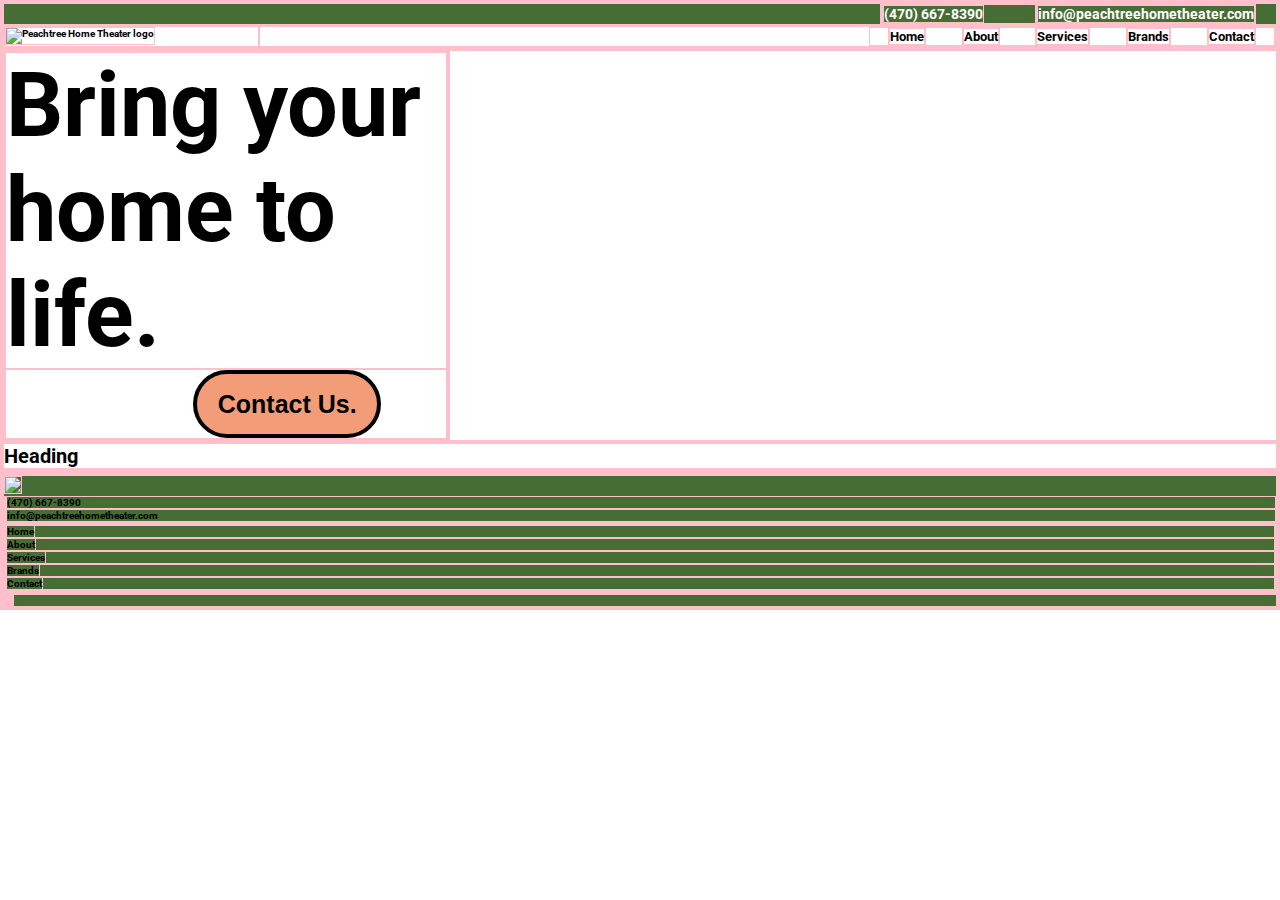
==== index.html @ e302022f "initial add files" ====
<!DOCTYPE html>
<html lang="en">

<head>
    <meta charset="UTF-8">
    <meta name="viewport" content="width=device-width, initial-scale=1.0">
    <link rel="preconnect" href="https://fonts.googleapis.com">
    <link rel="preconnect" href="https://fonts.gstatic.com" crossorigin>
    <link
        href="https://fonts.googleapis.com/css2?family=Roboto:ital,wght@0,100;0,300;0,400;0,500;0,700;0,900;1,100;1,300;1,400;1,500;1,700;1,900&display=swap"
        rel="stylesheet">
    <link rel="stylesheet" type="text/css" href="css/main.css">
    <script src="https://kit.fontawesome.com/971b59a879.js" crossorigin="anonymous"></script>
    <title>Peachtree Home Theater :: Home</title>
</head>

<body>
    <div class="top-container">
        <section id="contact-info-top">
            <div id="contact-info-top-content">
                <p class="contact-info"><i class="fa-solid fa-phone"></i> (470) 667-8390</p>
                <p class="contact-info"><i class="fa-solid fa-envelope"></i> info@peachtreehometheater.com</p>
            </div>
        </section>
        <nav id="nav-top">
            <div id="nav-top-logo">
                <img src="images/phtBadge.jpg" width="100%" alt="Peachtree Home Theater logo">

            </div>
            <div id="nav-top-links">
                <ul id="nav-top-ul">
                    <li class="nav-top-li"><a href="#">Home</a></li>
                    <li class="nav-top-li"><a href="about.html">About</a></li>
                    <li class="nav-top-li"><a href="services.html">Services</a></li>
                    <li class="nav-top-li"><a href="brands.html">Brands</a></li>
                    <li class="nav-top-li"><a href="contact.html">Contact</a></li>
                </ul>
            </div>
        </nav>
    </div>
    <section id="hero">
        <div id="hero-left">
            <div id="hero-text-container">
                <h1 id="hero-text">Bring your home to life.</h1>
                <div id="hero-button-container">
                    <button id="hero-contact">Contact Us.</button>
                </div>
                
            </div>
            
        </div>
        <div id="hero-right">
           <!--- <video src="videos/phtHero1.mp4" id="hero-video" width="100%" autoplay muted playsinline></video> -->
        </div>
    </section>
    <main>
        <h1>Heading</h1>
        <section class="content-box"></section>
        <section class="content-box"></section>
    </main>


    <footer>

        <div id="footer-wordmark">
            <img src="images/PHT_HORIZ_LOGO_WHITE copy.png" width="250px">
            <p class="contact-info"><i class="fa-solid fa-phone"></i> (470) 667-8390</p>
            <p class="contact-info"><i class="fa-solid fa-envelope"></i> info@peachtreehometheater.com</p>
        </div>
        <div id="footer-nav">
            <ul id="footer-nav-list">
                <li class="footer-nav-li"><a href="#">Home</a></li>
                <li class="footer-nav-li"><a href="about.html">About</a></li>
                <li class="footer-nav-li"><a href="services.html">Services</a></li>
                <li class="footer-nav-li"><a href="brands.html">Brands</a></li>
                <li class="footer-nav-li"><a href="contact.html">Contact</a></li>
            </ul>
        </div>
        <hr>
        <div id="footer-socials">
            <a href="https://www.facebook.com/profile.php?id=61563389115598"><i
                    class="fa-brands fa-square-facebook"></i></a>
            <i class="fa-brands fa-instagram"></i>
            <a href="https://www.tiktok.com/@peachtreehometheater?_t=8oxewr73JAk&_r=1"><i
                    class="fa-brands fa-tiktok"></i></a>
        </div>
    </footer>
</body>

</html>
---- css/main.css ----
* {
    padding: 0;
    margin: 0;
    box-sizing: border-box;
    border: 1px solid pink;
}

:root {
    --pht-green: #466D34;
    --pht-orange: #F29D78;
}



li {
    list-style-type: none;
 
}

a {
    text-decoration: none;
    color: black;
}

.fa-brands {
    color: white;
}

    /*====FONTS=====*/



@font-face {
    font-family: "Aktiv-reg";
    src: url(../fonts/AktivGrotesk-Regular.ttf);
}

@font-face {
    font-family: "Aktiv-bold";
    src: url(../fonts/AktivGrotesk-Bold.ttf);
}

@font-face {
    font-family: "Beauty";
    src: url(../fonts/BeautyLuxury-Regular.otf);
}




html {
    font-size: 10px;
    font-family: "Roboto", Arial, Helvetica, sans-serif;
    font-weight: bold;
}


/*=====NAV AND TOP SECTION======*/


#contact-info-top {
    background-color: var(--pht-green);
    display: flex;
    justify-content: flex-end;
    padding-right: 20px;


}

#contact-info-top-content {
    display: flex;
    justify-content: center;
    justify-content: space-between;
    width: 30%;
    color: white;
    font-size: 1.4rem;
}

.fa-phone, .fa-envelope {
   color: #F29D78;
}

#nav-top {
    display: flex;
}

#nav-top-logo {
    width: 25%;
}

#nav-top-links {
    
    display: flex;
    align-items: center;
    justify-content: flex-end;
    width: 100%;

}

#nav-top-ul {
    display: flex;
    width: 40%;
    justify-content: space-around;
    font-size: 1.3rem;
}

#hero {
    display: flex;
}

#hero-text {
    font-size: 9rem;
    font-weight: bold;
    
}


#hero-left {
    width: 35%;
}

#hero-right {
    width: 65%;
}

#hero-button-container {
    height: 70px;
    padding-right: 65px;
    
}

#hero-contact {
    font-size: 2.5rem;
    font-weight: bold;
    width: 50%;
    border-radius: 40px;
    background-color: #F29D78;
    
    border: 4px solid black;

    
}

#hero-button-container {
    display: flex;
    justify-content: flex-end;
}

/*==FOOTER==*/
footer {
    background: var(--pht-green);
}
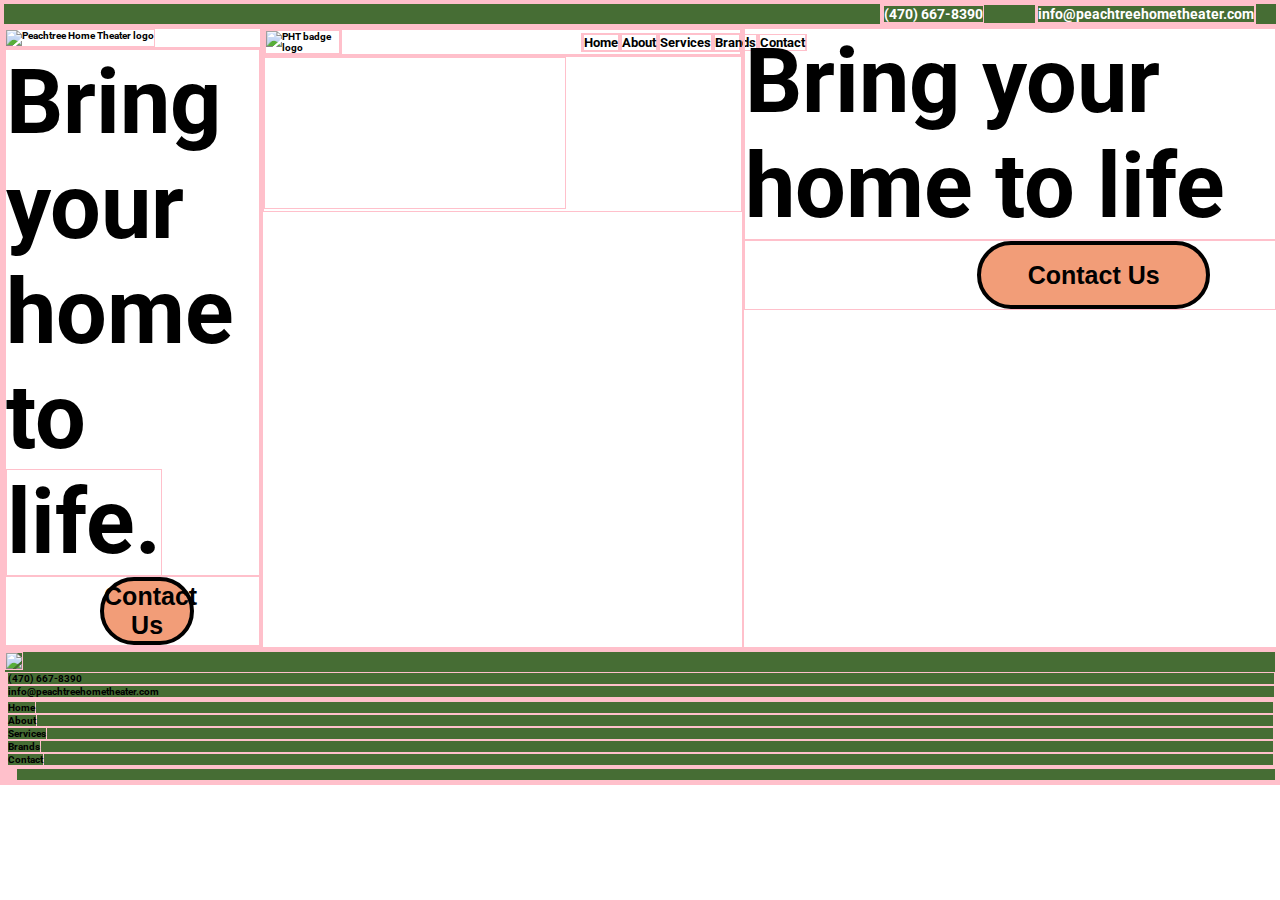
==== commit 64b5edba: "Update index.html" ====
--- a/index.html
+++ b/index.html
@@ -10,6 +10,7 @@
         href="https://fonts.googleapis.com/css2?family=Roboto:ital,wght@0,100;0,300;0,400;0,500;0,700;0,900;1,100;1,300;1,400;1,500;1,700;1,900&display=swap"
         rel="stylesheet">
     <link rel="stylesheet" type="text/css" href="css/main.css">
+    <link rel="icon" href="images/PHT_ICON_FULL_COLOR_USE_ON_LIGHT_BKGRNDS copy.png">
     <script src="https://kit.fontawesome.com/971b59a879.js" crossorigin="anonymous"></script>
     <title>Peachtree Home Theater :: Home</title>
 </head>
@@ -22,69 +23,87 @@
                 <p class="contact-info"><i class="fa-solid fa-envelope"></i> info@peachtreehometheater.com</p>
             </div>
         </section>
-        <nav id="nav-top">
-            <div id="nav-top-logo">
-                <img src="images/phtBadge.jpg" width="100%" alt="Peachtree Home Theater logo">
-
-            </div>
-            <div id="nav-top-links">
-                <ul id="nav-top-ul">
-                    <li class="nav-top-li"><a href="#">Home</a></li>
-                    <li class="nav-top-li"><a href="about.html">About</a></li>
-                    <li class="nav-top-li"><a href="services.html">Services</a></li>
-                    <li class="nav-top-li"><a href="brands.html">Brands</a></li>
-                    <li class="nav-top-li"><a href="contact.html">Contact</a></li>
-                </ul>
-            </div>
-        </nav>
     </div>
     <section id="hero">
         <div id="hero-left">
+            <div id="badge-logo-container">
+                <img id="hero-badge-logo" src="images/PHT_BADGE_LOGO_USE_ON_DARK_BKGRNDS copy.png" width="60%"
+                    alt="Peachtree Home Theater logo">
+            </div>
             <div id="hero-text-container">
-                <h1 id="hero-text">Bring your home to life.</h1>
+
+                <h1 id="hero-text">Bring your home to <span id="life">life.</span></h1>
                 <div id="hero-button-container">
-                    <button id="hero-contact">Contact Us.</button>
+                    <button id="hero-contact">Contact Us</button>
                 </div>
-                
+
             </div>
-            
+
         </div>
         <div id="hero-right">
-           <!--- <video src="videos/phtHero1.mp4" id="hero-video" width="100%" autoplay muted playsinline></video> -->
+            <nav id="nav-top">
+
+                <div id="logo-container" class="hidden">
+                    <img id="nav-logo" src="images/PHT_BADGE_LOGO_USE_ON_DARK_BKGRNDS copy.png" alt="PHT badge logo" width="180px">
+                </div>
+                <div id="nav-top-links">
+                    <ul id="nav-top-ul">
+                        <li id="home-tab" class="nav-top-li"><a href="#">Home</a></li>
+                        <li id="about-tab" class="nav-top-li"><a href="about.html">About</a></li>
+                        <li id="services-tab" class="nav-top-li"><a href="services.html">Services</a></li>
+                        <li id="brands-tab" class="nav-top-li"><a href="brands.html">Brands</a></li>
+                        <li id="contact-tab" class="nav-top-li"><a href="contact.html">Contact</a></li>
+                    </ul>
+                </div>
+            </nav>
+            <div id="hero-video-container">
+                <video src="videos/phtHero1.mp4" id="hero-video" autoplay loop muted></video>
+            </div>
         </div>
+
+        <div id="hero-text-container" class="hidden">
+
+            <h1 id="hero-text">Bring your home to life</h1>
+            <div id="hero-button-container">
+                <button id="hero-contact">Contact Us</button>
+            </div>
+
+        </div>
+
     </section>
-    <main>
-        <h1>Heading</h1>
-        <section class="content-box"></section>
-        <section class="content-box"></section>
-    </main>
+
 
 
     <footer>
 
-        <div id="footer-wordmark">
-            <img src="images/PHT_HORIZ_LOGO_WHITE copy.png" width="250px">
-            <p class="contact-info"><i class="fa-solid fa-phone"></i> (470) 667-8390</p>
-            <p class="contact-info"><i class="fa-solid fa-envelope"></i> info@peachtreehometheater.com</p>
+        <div id="footer-container">
+            <div id="footer-wordmark" class="footer-section">
+                <img id="footer-logo" src="images/PHT_STACKED_LOGO_WHITE copy.png" width="250px">
+                <p class="contact-info"><i class="fa-solid fa-phone"></i> (470) 667-8390</p>
+                <p class="contact-info"><i class="fa-solid fa-envelope"></i> info@peachtreehometheater.com</p>
+            </div>
+            <div id="footer-nav" class="footer-section">
+                <ul id="footer-nav-list">
+                    <li class="footer-nav-li"><a href="#">Home</a></li>
+                    <li class="footer-nav-li"><a href="about.html">About</a></li>
+                    <li class="footer-nav-li"><a href="services.html">Services</a></li>
+                    <li class="footer-nav-li"><a href="brands.html">Brands</a></li>
+                    <li class="footer-nav-li"><a href="contact.html">Contact</a></li>
+                </ul>
+            </div>
+            <div id="footer-socials" class="footer-section">
+                <a href="https://www.facebook.com/profile.php?id=61563389115598"><i
+                        class="fa-brands fa-square-facebook"></i></a>
+                <a href="https://www.instagram.com/peachtreehometheater?igsh=MTlnajBrbG1sOHZobw%3D%3D&utm_source=gr"><i
+                        class="fa-brands fa-instagram"></i></a>
+                <a href="https://www.tiktok.com/@peachtreehometheater?_t=8oxewr73JAk&_r=1"><i
+                        class="fa-brands fa-tiktok"></i></a>
+            </div>
         </div>
-        <div id="footer-nav">
-            <ul id="footer-nav-list">
-                <li class="footer-nav-li"><a href="#">Home</a></li>
-                <li class="footer-nav-li"><a href="about.html">About</a></li>
-                <li class="footer-nav-li"><a href="services.html">Services</a></li>
-                <li class="footer-nav-li"><a href="brands.html">Brands</a></li>
-                <li class="footer-nav-li"><a href="contact.html">Contact</a></li>
-            </ul>
-        </div>
-        <hr>
-        <div id="footer-socials">
-            <a href="https://www.facebook.com/profile.php?id=61563389115598"><i
-                    class="fa-brands fa-square-facebook"></i></a>
-            <i class="fa-brands fa-instagram"></i>
-            <a href="https://www.tiktok.com/@peachtreehometheater?_t=8oxewr73JAk&_r=1"><i
-                    class="fa-brands fa-tiktok"></i></a>
-        </div>
+
+        
+
     </footer>
 </body>
 
-</html>+</html>
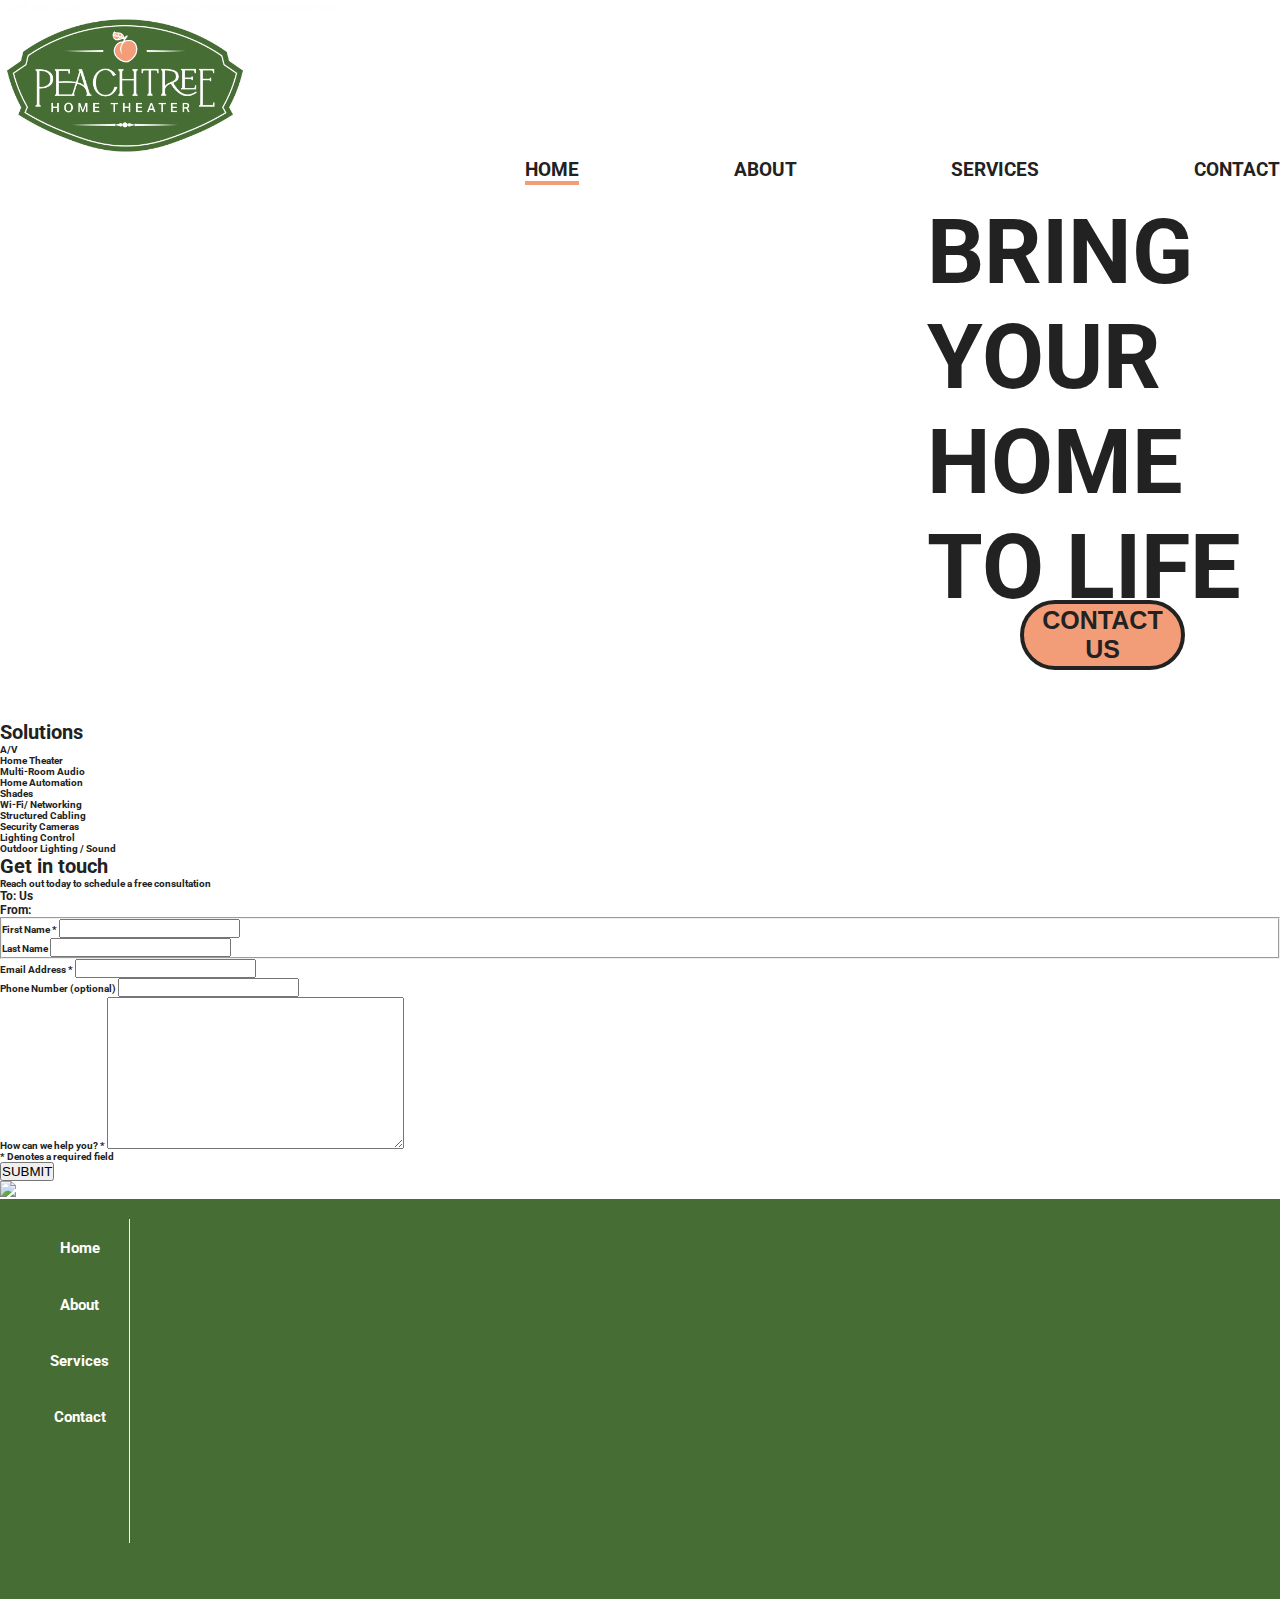
==== commit 65e51df6: "Update index.html" ====
--- a/index.html
+++ b/index.html
@@ -9,89 +9,523 @@
     <link
         href="https://fonts.googleapis.com/css2?family=Roboto:ital,wght@0,100;0,300;0,400;0,500;0,700;0,900;1,100;1,300;1,400;1,500;1,700;1,900&display=swap"
         rel="stylesheet">
+
+    <link rel="preconnect" href="https://fonts.googleapis.com">
+    <link rel="preconnect" href="https://fonts.gstatic.com" crossorigin>
+    <link href="https://fonts.googleapis.com/css2?family=Zeyada&display=swap" rel="stylesheet">
+    <link rel="preconnect" href="https://fonts.googleapis.com">
+    <link rel="preconnect" href="https://fonts.gstatic.com" crossorigin>
+    <link href="https://fonts.googleapis.com/css2?family=Permanent+Marker&display=swap" rel="stylesheet">
+
+
+    <link rel="preconnect" href="https://fonts.googleapis.com">
+    <link rel="preconnect" href="https://fonts.gstatic.com" crossorigin>
+    <link href="https://fonts.googleapis.com/css2?family=Homemade+Apple&display=swap" rel="stylesheet">
+
+
     <link rel="stylesheet" type="text/css" href="css/main.css">
     <link rel="icon" href="images/PHT_ICON_FULL_COLOR_USE_ON_LIGHT_BKGRNDS copy.png">
+    <link rel="stylesheet" href="https://cdnjs.cloudflare.com/ajax/libs/animate.css/4.1.1/animate.min.css" />
     <script src="https://kit.fontawesome.com/971b59a879.js" crossorigin="anonymous"></script>
+    <script src="https://kit.fontawesome.com/b3f30158bf.js" crossorigin="anonymous"></script>
+
+
     <title>Peachtree Home Theater :: Home</title>
 </head>
 
-<body>
-    <div class="top-container">
-        <section id="contact-info-top">
+<body id="dark">
+    <section class="top-container">
+        <div id="contact-info-top-left"></div>
+        <div class="contact-info-top">
+
             <div id="contact-info-top-content">
                 <p class="contact-info"><i class="fa-solid fa-phone"></i> (470) 667-8390</p>
                 <p class="contact-info"><i class="fa-solid fa-envelope"></i> info@peachtreehometheater.com</p>
             </div>
-        </section>
+        </div>
+    </section>
+    <nav class="nav-top">
+
+        <div id="logo-container">
+            <img id="nav-logo" src="images/PHT_BADGE_LOGO_USE_ON_DARK_BKGRNDS copy.png" alt="PHT badge logo"
+                width="250px">
+        </div>
+        <div id="nav-top-links">
+            <ul id="nav-top-ul">
+                <li id="home-tab" class="nav-top-li selected"><a href="index.html">HOME</a></li>
+                <li id="about-tab" class="nav-top-li"><a href="about.html">ABOUT</a></li>
+                <li id="services-tab" class="nav-top-li services home-page"><a href="services.html">SERVICES</a>
+
+                    <!--dropdown menu-->
+                    <div id="dropdown-menu-container" class="dropdown-menu-container hidden">
+                        <ul class="dropdown-menu home-page">
+                            <a href="av.html">
+                                <li class="dropdown-menu-item">A/V</li>
+                            </a>
+                            <a href="hometheater.html">
+                                <li class="dropdown-menu-item">Home Theater</li>
+                            </a>
+                            <a href="mraudio.html">
+                                <li class="dropdown-menu-item">Multi-Room Audio</li>
+                            </a>
+                            <a href="automation.html">
+                                <li class="dropdown-menu-item">Home Automation</li>
+                            </a>
+                            <a href="shades.html">
+                                <li class="dropdown-menu-item">Shades</li>
+                            </a>
+                            <a href="netwrk.html">
+                                <li class="dropdown-menu-item">Wi-Fi/Networking</li>
+                            </a>
+                            <a href="cabl.html">
+                                <li class="dropdown-menu-item">Structured Cabling</li>
+                            </a>
+                            <a href="cams.html">
+                                <li class="dropdown-menu-item">Security Cameras</li>
+                            </a>
+                            <a href="light.html">
+                                <li class="dropdown-menu-item">Lighting Control</li>
+                            </a>
+                            <a href="outdoor.html">
+                                <li class="dropdown-menu-item">Outdoor Lighting / Sound</li>
+                            </a>
+                        </ul>
+                    </div>
+
+                    <!---->
+                </li>
+
+                <li id="contact-tab" class="nav-top-li"><a href="contact.html">CONTACT</a></li>
+            </ul>
+        </div>
+
+        <!--hamburger menu button-->
+        <div id="hamburger-button-container" class="hamburger-button-container hidden ">
+            <div id="hamburger-button" class="hamburger-button">
+
+                <div class="line">
+                    <div id="center" class="inner-line"></div>
+                    <div class="inner-line"></div>
+                </div>
+
+            </div>
+
+        </div>
+
+        <!--hamburger menu-->
+        <div id="hamburger-menu-container" class="hamburger-menu-container hidden">
+
+            <div class="x-container">
+                <span id="hamburger-x-button" class="x-button">X</span>
+            </div>
+
+
+            <ul class="hamburger-menu home-page">
+
+                <a href="av.html">
+                    <li class="dropdown-menu-item">A/V</li>
+                </a>
+                <a href="hometheater.html">
+                    <li class="dropdown-menu-item">Home Theater</li>
+                </a>
+                <a href="mraudio.html">
+                    <li class="dropdown-menu-item">Multi-Room Audio</li>
+                </a>
+                <a href="automation.html">
+                    <li class="dropdown-menu-item">Home Automation</li>
+                </a>
+                <a href="shades.html">
+                    <li class="dropdown-menu-item">Shades</li>
+                </a>
+                <a href="netwrk.html">
+                    <li class="dropdown-menu-item">Wi-Fi/Networking</li>
+                </a>
+                <a href="cabl.html">
+                    <li class="dropdown-menu-item">Structured Cabling</li>
+                </a>
+                <a href="cams.html">
+                    <li class="dropdown-menu-item">Security Cameras</li>
+                </a>
+                <a href="light.html">
+                    <li class="dropdown-menu-item">Lighting Control</li>
+                </a>
+                <a href="outdoor.html">
+                    <li class="dropdown-menu-item">Outdoor Lighting / Sound</li>
+                </a>
+            </ul>
+        </div>
+
+        <!---->
+
+        <!---->
+    </nav>
+
+
+    <section id="hero">
+        <!--hidden form-->
+        <div id="hero-form" class="contact-form-container hero-form hidden">
+
+            <form class="contact-form" action="https://formsubmit.co/02e30837dfff7b2036f5d5a66e84e597" method="post">
+                <div class="x-container">
+                    <span id="x-button" class="x-button">X</span>
+                </div>
+                <div class="form-header-container">
+                    <h3 class="form-header">To: Us<br>From: </h3>
+
+                </div>
+                <input type="hidden" name="_next" value="submitted.html">
+                <fieldset class="name-container">
+
+                    <div>
+                        <label class="name-label" for="first-name">First Name <span
+                                class="required-star">*</span></label>
+                        <input type="text" id="first-name" name="first-name" required />
+                    </div>
+
+
+                    <div>
+                        <label class="name-label" for="last-name">Last Name</label>
+                        <input type="text" id="last-name" name="last-name" />
+                    </div>
+                </fieldset>
+
+                <div class="input-container">
+                    <label for="email">Email Address <span class="required-star">*</span></label>
+                    <input type="email" id="email" name="email" required />
+                </div>
+
+                <div class="input-container">
+                    <label for="phone-number">Phone Number (optional)</label>
+                    <input type="text" id="phone-number" name="phone-number" />
+                </div>
+
+
+
+
+
+                <label for="additional-info">How can we help you? <span class="required-star">*</span></label></label>
+                <textarea class="additional-info" name="additional-info" rows="10" cols="35" maxlength="350"
+                    required></textarea>
+
+                <p class="form-p"><span class="required-star">*</span> Denotes a required field</p>
+
+                <button class="contact-submit-button" type="submit">SUBMIT</button>
+
+
+
+
+
+            </form>
+
+        </div>
+        <!---->
+
+        <div id="hero-video-container">
+            <video id="hero-background" alt="video of family watching movie" src="videos/phtHero1.mp4" width="100%"
+                autoplay loop muted></video>
+        </div>
+        <div id="hero-left">
+
+            <div id="hero-content-container">
+                <div id="hero-text-container">
+                    <h1 id="hero-text">BRING YOUR HOME TO <span class="life">LIFE</span></h1>
+                </div>
+
+                <div id="hero-button-container">
+                    <button id="hero-contact">CONTACT US</button>
+                </div>
+
+            </div>
+
+
+
+
+
+        </div>
+
+
+
+
+
+    </section>
+
+
+
+
+
+    <!--SERVICES SECTION-->
+
+
+
+
+
+    <!--
+
+    <section id="services-section">
+
+        <div id="services-section-content-container">
+            <div class="service-section-row-container">
+                <article class="service-section fadein">
+                    <div class="article-image-container">
+                        <img class="service-card-images" src="images/homeTheater.jpeg" alt="image of home theater">
+                    </div>
+                    <div class="header-div">
+                        <h2 class="article-header">Home Theater</h2>
+                    </div>
+                </article>
+                <article class="service-section fadein">
+                    <div class="article-image-container">
+                        <img class="service-card-images" src="images/multiRoomAudio.jpeg"
+                            alt="image of living room with audio system">
+                    </div>
+                    <div class="header-div">
+                        <h2 class="article-header">Multi-Room-Audio</h2>
+                    </div>
+                </article>
+            </div>
+            <div class="service-section-row-container">
+                <article class="service-section fadein">
+                    <div class="article-image-container">
+                        <img class="service-card-images" src="images/homeAutomation.jpeg"
+                            alt="image of smart home keypad">
+                    </div>
+                    <div class="header-div">
+                        <h2 class="article-header">Home Automation</h2>
+                    </div>
+                </article>
+                <article class="service-section fadein">
+                    <div class="article-image-container">
+                        <img class="service-card-images" src="images/network.jpeg" alt="image of network rack">
+                    </div>
+                    <div class="header-div">
+                        <h2 class="article-header">Wi-Fi/Networking</h2>
+                    </div>
+                </article>
+            </div>
+            <div class="service-section-row-container">
+                <article class="service-section fadein">
+                    <div class="article-image-container">
+                        <img class="service-card-images" src="images/securityCam.jpeg" alt="image of a security camera">
+                    </div>
+                    <div class="header-div">
+                        <h2 class="article-header">Surveillance Cameras</h2>
+                    </div>
+                </article>
+                <article class="service-section fadein">
+                    <div class="article-image-container">
+                        <img class="service-card-images" src="images/lightingControl.jpeg"
+                            alt="image of indoor lighting">
+                    </div>
+                    <div class="header-div">
+                        <h2 class="article-header">Lighting Control</h2>
+                    </div>
+                </article>
+            </div>
+            <div class="service-section-row-container">
+                <article class="service-section fadein">
+                    <div class="article-image-container">
+                        <img class="service-card-images" src="images/outdoorLighting.jpeg"
+                            alt="image of outdoor lighting">
+                    
+                    </div>
+                    <div class="header-div">
+                        <h2 class="article-header">Outdoor Lighting / Sound</h2>
+                    </div>
+                </article>
+            </div>
+        </div>
+    </section>
+-->
+
+    <section class="solutions-section home-page">
+        <h1 class="solutions-heading home-page">Solutions</h1>
+        <div class="content-wrapper home-page">
+            <div class="categories home-page">
+                <div class="category">
+                    <div class="category-icon"><i class="fa-thin fa-tv-music cat-pic"></i></div>
+                    <div class="category-title">A/V</div>
+                </div>
+                <div class="category">
+                    <div class="category-icon"><i class="fa-thin fa-projector cat-pic"></i></div>
+                    <div class="category-title">Home Theater</div>
+                </div>
+                <div class="category">
+                    <div class="category-icon"><i class="fa-thin fa-speakers cat-pic"></i></div>
+                    <div class="category-title">Multi-Room Audio</div>
+                </div>
+                <div class="category">
+                    <div class="category-icon"><i class="fa-thin fa-house-signal cat-pic"></i></div>
+                    <div class="category-title">Home Automation</div>
+                </div>
+                <div class="category">
+                    <div class="category-icon"><i class="fa-thin fa-blinds cat-pic"></i></div>
+                    <div class="category-title">Shades</div>
+                </div>
+                <div class="category">
+                    <div class="category-icon"><i class="fa-thin fa-wifi cat-pic"></i></div>
+                    <div class="category-title">Wi-Fi/ Networking</div>
+                </div>
+                <div class="category">
+                    <div class="category-icon"><i class="fa-thin fa-ethernet cat-pic"></i></div>
+                    <div class="category-title">Structured Cabling</div>
+                </div>
+                <div class="category">
+                    <div class="category-icon"><i class="fa-thin fa-camera-cctv cat-pic"></i></div>
+                    <div class="category-title">Security Cameras</div>
+                </div>
+                <div class="category">
+                    <div class="category-icon"><i class="fa-thin fa-light-switch cat-pic"></i></div>
+                    <div class="category-title">Lighting Control</div>
+                </div>
+                <div class="category">
+                    <div class="category-icon"><i class="fa-thin fa-house-night cat-pic"></i></div>
+                    <div class="category-title">Outdoor Lighting / Sound</div>
+                </div>
+            </div>
+        </div>
+    </section>
+
+
+
+    <!--CONTACT SECTION-->
+
+    <section id="contact-section">
+
+        <h1 class="home-page-contact-header">
+            <!--
+            We want to hear from<br> <span class="you">you</span>
+            -->
+            Get in touch
+        </h1>
+        <p class="contact-section-header-p home-page small-spaced">
+            Reach out today to schedule a free consultation
+        </p>
+
+
+
+
+
+        <div id="contact-section-wrapper" class="wrapper">
+
+            <div class="contact-form-container">
+                <form class="contact-form" action="https://formsubmit.co/02e30837dfff7b2036f5d5a66e84e597"
+                    method="post">
+                    <div class="form-header-container">
+                        <h3 class="form-header">To: Us<br>From: </h3>
+
+                    </div>
+                    <input type="hidden" name="_next" value="submitted.html">
+                    <fieldset class="name-container">
+
+                        <div>
+                            <label class="name-label" for="first-name">First Name <span
+                                    class="required-star">*</span></label>
+                            <input type="text" id="first-name" name="first-name" required />
+                        </div>
+
+
+                        <div>
+                            <label class="name-label" for="last-name">Last Name</label>
+                            <input type="text" id="last-name" name="last-name" />
+                        </div>
+                    </fieldset>
+
+                    <div class="input-container">
+                        <label for="email">Email Address <span class="required-star">*</span></label>
+                        <input type="email" id="email" name="email" required />
+                    </div>
+
+                    <div class="input-container">
+                        <label for="phone-number">Phone Number (optional)</label>
+                        <input type="text" id="phone-number" name="phone-number" />
+                    </div>
+
+
+
+
+
+                    <label for="additional-info">How can we help you? <span
+                            class="required-star">*</span></label></label>
+                    <textarea class="additional-info" name="additional-info" rows="10" cols="35" maxlength="350"
+                        required></textarea>
+
+                    <p class="form-p"><span class="required-star">*</span> Denotes a required field</p>
+
+                    <button class="contact-submit-button" type="submit">SUBMIT</button>
+
+
+
+
+
+                </form>
+
+            </div>
+
+        </div>
+    </section>
+
+    <div id="footer-images">
+
+        <div class="footer-logo-container">
+            <a href="https://gbj.com/atlanta/ga-contractors/peachtree-home-theater?from=badge"
+                title="Find me on Georgia Business Journal" target="_blank">
+                <img id="gbj" src="https://gbj.com/images/BOGA-NOMINEE-250.png" style="border:none;">
+            </a>
+        </div>
+
     </div>
-    <section id="hero">
-        <div id="hero-left">
-            <div id="badge-logo-container">
-                <img id="hero-badge-logo" src="images/PHT_BADGE_LOGO_USE_ON_DARK_BKGRNDS copy.png" width="60%"
-                    alt="Peachtree Home Theater logo">
-            </div>
-            <div id="hero-text-container">
-
-                <h1 id="hero-text">Bring your home to <span id="life">life.</span></h1>
-                <div id="hero-button-container">
-                    <button id="hero-contact">Contact Us</button>
-                </div>
-
-            </div>
-
-        </div>
-        <div id="hero-right">
-            <nav id="nav-top">
-
-                <div id="logo-container" class="hidden">
-                    <img id="nav-logo" src="images/PHT_BADGE_LOGO_USE_ON_DARK_BKGRNDS copy.png" alt="PHT badge logo" width="180px">
-                </div>
-                <div id="nav-top-links">
-                    <ul id="nav-top-ul">
-                        <li id="home-tab" class="nav-top-li"><a href="#">Home</a></li>
-                        <li id="about-tab" class="nav-top-li"><a href="about.html">About</a></li>
-                        <li id="services-tab" class="nav-top-li"><a href="services.html">Services</a></li>
-                        <li id="brands-tab" class="nav-top-li"><a href="brands.html">Brands</a></li>
-                        <li id="contact-tab" class="nav-top-li"><a href="contact.html">Contact</a></li>
-                    </ul>
-                </div>
-            </nav>
-            <div id="hero-video-container">
-                <video src="videos/phtHero1.mp4" id="hero-video" autoplay loop muted></video>
-            </div>
-        </div>
-
-        <div id="hero-text-container" class="hidden">
-
-            <h1 id="hero-text">Bring your home to life</h1>
-            <div id="hero-button-container">
-                <button id="hero-contact">Contact Us</button>
-            </div>
-
-        </div>
-
-    </section>
-
-
-
+
+
+
+
+    <!---->
     <footer>
-
         <div id="footer-container">
-            <div id="footer-wordmark" class="footer-section">
-                <img id="footer-logo" src="images/PHT_STACKED_LOGO_WHITE copy.png" width="250px">
-                <p class="contact-info"><i class="fa-solid fa-phone"></i> (470) 667-8390</p>
-                <p class="contact-info"><i class="fa-solid fa-envelope"></i> info@peachtreehometheater.com</p>
-            </div>
-            <div id="footer-nav" class="footer-section">
+
+
+
+
+
+
+
+
+
+
+            <div id="footer-nav">
                 <ul id="footer-nav-list">
                     <li class="footer-nav-li"><a href="#">Home</a></li>
                     <li class="footer-nav-li"><a href="about.html">About</a></li>
                     <li class="footer-nav-li"><a href="services.html">Services</a></li>
-                    <li class="footer-nav-li"><a href="brands.html">Brands</a></li>
+
                     <li class="footer-nav-li"><a href="contact.html">Contact</a></li>
                 </ul>
             </div>
-            <div id="footer-socials" class="footer-section">
+
+
+
+
+
+
+
+
+
+
+
+
+
+
+
+
+
+
+        </div>
+
+
+
+        <div class="footer-socials-container">
+
+
+            <div class="footer-socials footer-section">
                 <a href="https://www.facebook.com/profile.php?id=61563389115598"><i
                         class="fa-brands fa-square-facebook"></i></a>
                 <a href="https://www.instagram.com/peachtreehometheater?igsh=MTlnajBrbG1sOHZobw%3D%3D&utm_source=gr"><i
@@ -101,9 +535,14 @@
             </div>
         </div>
 
-        
+
 
     </footer>
+    <script src="https://ajax.googleapis.com/ajax/libs/jquery/3.7.1/jquery.min.js"></script>
+    <script src="js/jQuery.js"></script>
+    <script src="js/script.js"></script>
+
+
 </body>
 
 </html>
--- a/css/main.css
+++ b/css/main.css
@@ -2,8 +2,11 @@
     padding: 0;
     margin: 0;
     box-sizing: border-box;
-    border: 1px solid pink;
-}
+    /*border: 1px solid pink; 
+    */
+}
+
+
 
 :root {
     --pht-green: #466D34;
@@ -19,12 +22,18 @@
 
 a {
     text-decoration: none;
-    color: black;
-}
-
-.fa-brands {
-    color: white;
-}
+    color: #222222;
+
+
+}
+
+a:hover, .fa-brands:hover  {
+    color: #F29D78;
+}
+
+
+
+
 
     /*====FONTS=====*/
 
@@ -52,6 +61,9 @@
     font-size: 10px;
     font-family: "Roboto", Arial, Helvetica, sans-serif;
     font-weight: bold;
+    background-color: #fff7e4;
+    background-color: white;
+    color: #222222;
 }
 
 
@@ -62,7 +74,11 @@
     background-color: var(--pht-green);
     display: flex;
     justify-content: flex-end;
-    padding-right: 20px;
+    align-items: center;
+    padding-right: 30px;
+    height: 30px;
+    
+    
 
 
 }
@@ -71,22 +87,24 @@
     display: flex;
     justify-content: center;
     justify-content: space-between;
-    width: 30%;
-    color: white;
+    width: 335px;
+    color: #fffefc;
     font-size: 1.4rem;
+    font-weight: 400;
 }
 
 .fa-phone, .fa-envelope {
    color: #F29D78;
+   -webkit-text-stroke-color: #222222;
+   -webkit-text-stroke-width: 1px;
+   
 }
 
 #nav-top {
     display: flex;
-}
-
-#nav-top-logo {
-    width: 25%;
-}
+    height: 15%;
+}
+
 
 #nav-top-links {
     
@@ -94,49 +112,82 @@
     align-items: center;
     justify-content: flex-end;
     width: 100%;
+  
 
 }
 
 #nav-top-ul {
     display: flex;
-    width: 40%;
-    justify-content: space-around;
-    font-size: 1.3rem;
+    width: 59%;
+    min-width: 400px;
+    justify-content: space-between;
+    font-size: 1.9rem;
+    color: #222222;
+}
+
+#home-tab {
+    border-bottom: 4px solid #F29D78;
+    
+}
+
+#badge-logo-container {
+    display: flex;
+    justify-content: flex-start;
+    padding-bottom: 20px;
+    
+}
+
+#hero-badge-logo {
+    min-width: 200px;
 }
 
 #hero {
     display: flex;
+   
+    padding: 15px 30px 50px;
 }
 
 #hero-text {
     font-size: 9rem;
     font-weight: bold;
     
+    color: #222222;
+    
+    
+    
 }
 
 
 #hero-left {
-    width: 35%;
+    width: 36%;
 }
 
 #hero-right {
-    width: 65%;
-}
+    width: 64%;
+   
+}
+
+
 
 #hero-button-container {
     height: 70px;
     padding-right: 65px;
-    
-}
+    margin-top: -20px;
+    
+    
+    
+}
+
 
 #hero-contact {
     font-size: 2.5rem;
     font-weight: bold;
     width: 50%;
+    min-width: 165px;
     border-radius: 40px;
     background-color: #F29D78;
-    
-    border: 4px solid black;
+    color: #222222;
+    border: 4px solid #222222;
 
     
 }
@@ -145,9 +196,266 @@
     display: flex;
     justify-content: flex-end;
 }
+
+#hero-video-container {
+    display: flex;
+    justify-content: flex-end;
+    width: 100%;
+    height: 85%;
+    
+ }
+ 
+
+#hero-video {
+    
+    border-radius: 40px;
+    width: 83%;
+    min-width: 380px;
+    object-fit: cover;
+    box-shadow: 4px 4px 10px grey;
+   /* border: 4px solid black;*/
+}
+
+/*==MAIN==*/
+
+
+
+
 
 /*==FOOTER==*/
 footer {
     background: var(--pht-green);
-}
-
+    padding: 20px 30px;
+    height: 400px;
+    
+    
+}
+
+#footer-container {
+    display: flex;
+    height: 90%;
+}
+
+.footer-section {
+    width: 33.33%;
+    height: 100%;
+    display: flex;
+    flex-direction: column;
+    justify-content: center;
+}
+
+footer a {
+    color: #fffefc;
+}
+
+#footer-wordmark {
+    height: 100%;
+    display: flex;
+    flex-direction: column;
+    border-right: 1px solid #fff7e4;
+    
+  
+
+}
+
+#footer-wordmark p {
+    margin-top: 20px;
+}
+
+.contact-info {
+    color: #fffefc;
+    font-size: 1.3rem;
+    font-weight: 400;
+}
+
+#footer-nav-list {
+    color: #fffefc;
+    font-size: 1.5rem;
+    display: flex;
+    flex-direction: column;
+    width: 100%;
+    height: 70%;
+    align-items: center;
+    justify-content: space-between;
+    padding: 20px;
+}
+
+#footer-nav {
+    border-right: 1px solid #fff7e4;
+}
+
+#footer-logo {
+    opacity: .5;
+}
+
+hr {
+    color: #fff7e4;
+    width: 75%;
+}
+
+.fa-brands {
+    color: #fffefc;
+    font-size: 7rem;
+}
+
+#footer-socials {
+    flex-direction: row;
+    justify-content: center;
+    align-items: center;
+    justify-content: space-around;
+}
+
+.hidden {
+    display: none;
+}
+
+/*==ABOUT PAGE==*/
+
+
+@media (max-width: 1130px) {
+
+    #hero-text {
+        font-size: 7rem;
+    }
+
+    #hero-contact {
+        font-size: 2rem;
+    }
+
+}
+
+@media (max-width: 1040px) {
+
+
+    #contact-info-top {
+        display: none;
+    }
+
+    #hero {
+        padding-top: 45px;
+    }
+
+}
+
+@media (max-width: 1010px) {
+    
+    #hero-text {
+        padding-bottom: 40px;
+    }
+}
+
+@media (max-width: 840px) {
+
+    #hero-left {
+        display: none;
+    }
+
+    #hero-right {
+        width: 100%;
+
+    }
+
+    #hero-video {
+        width: 100%;
+    }
+
+    #nav-top-links {
+        width: 100%;
+        justify-content: center;
+        padding-top: 15px;
+    }
+
+    #logo-container {
+        display: block;
+        display: flex;
+        justify-content: center;
+        
+    }
+
+   #nav-top {
+    height: auto;
+    flex-direction: column;
+    padding-bottom: 20px;
+   }
+
+   #hero {
+    padding-left: 0;
+    padding-right: 0;
+    flex-direction: column;
+    
+   }
+
+   #hero-video-container {
+    height: 350px;
+   }
+
+   #hero-video {
+    border-radius: 0;
+    
+   }
+
+   .hidden {
+    display: block;
+   }
+
+   #hero-text-container {
+
+    display: flex;
+    flex-direction: column;
+    align-items: center;
+    padding-top: 25px;
+
+   }
+
+   #hero-text {
+    display: flex;
+    justify-content: center;
+    padding-left: 15px;
+    padding-right: 15px;
+    text-align: center;
+   }
+
+   #hero-button-container {
+    padding-right: 0;
+    
+   }
+
+   #footer-container {
+    flex-direction: column;
+    align-items: center;
+    
+   }
+
+   #footer-wordmark, #footer-nav {
+    border: none;
+   }
+
+   .footer-section {
+    padding-bottom: 20px;
+    width: 100%;
+    align-items: center;
+   }
+
+   footer {
+    height: auto;
+   }
+
+   footer p {
+    text-align: center;
+   }
+
+   .footer-nav-li {
+    padding-bottom: 8px;
+   }
+
+   .fa-brands {
+    font-size: 4rem;
+   }
+
+   #footer-socials {
+    width: 60%;
+   }
+
+}
+
+
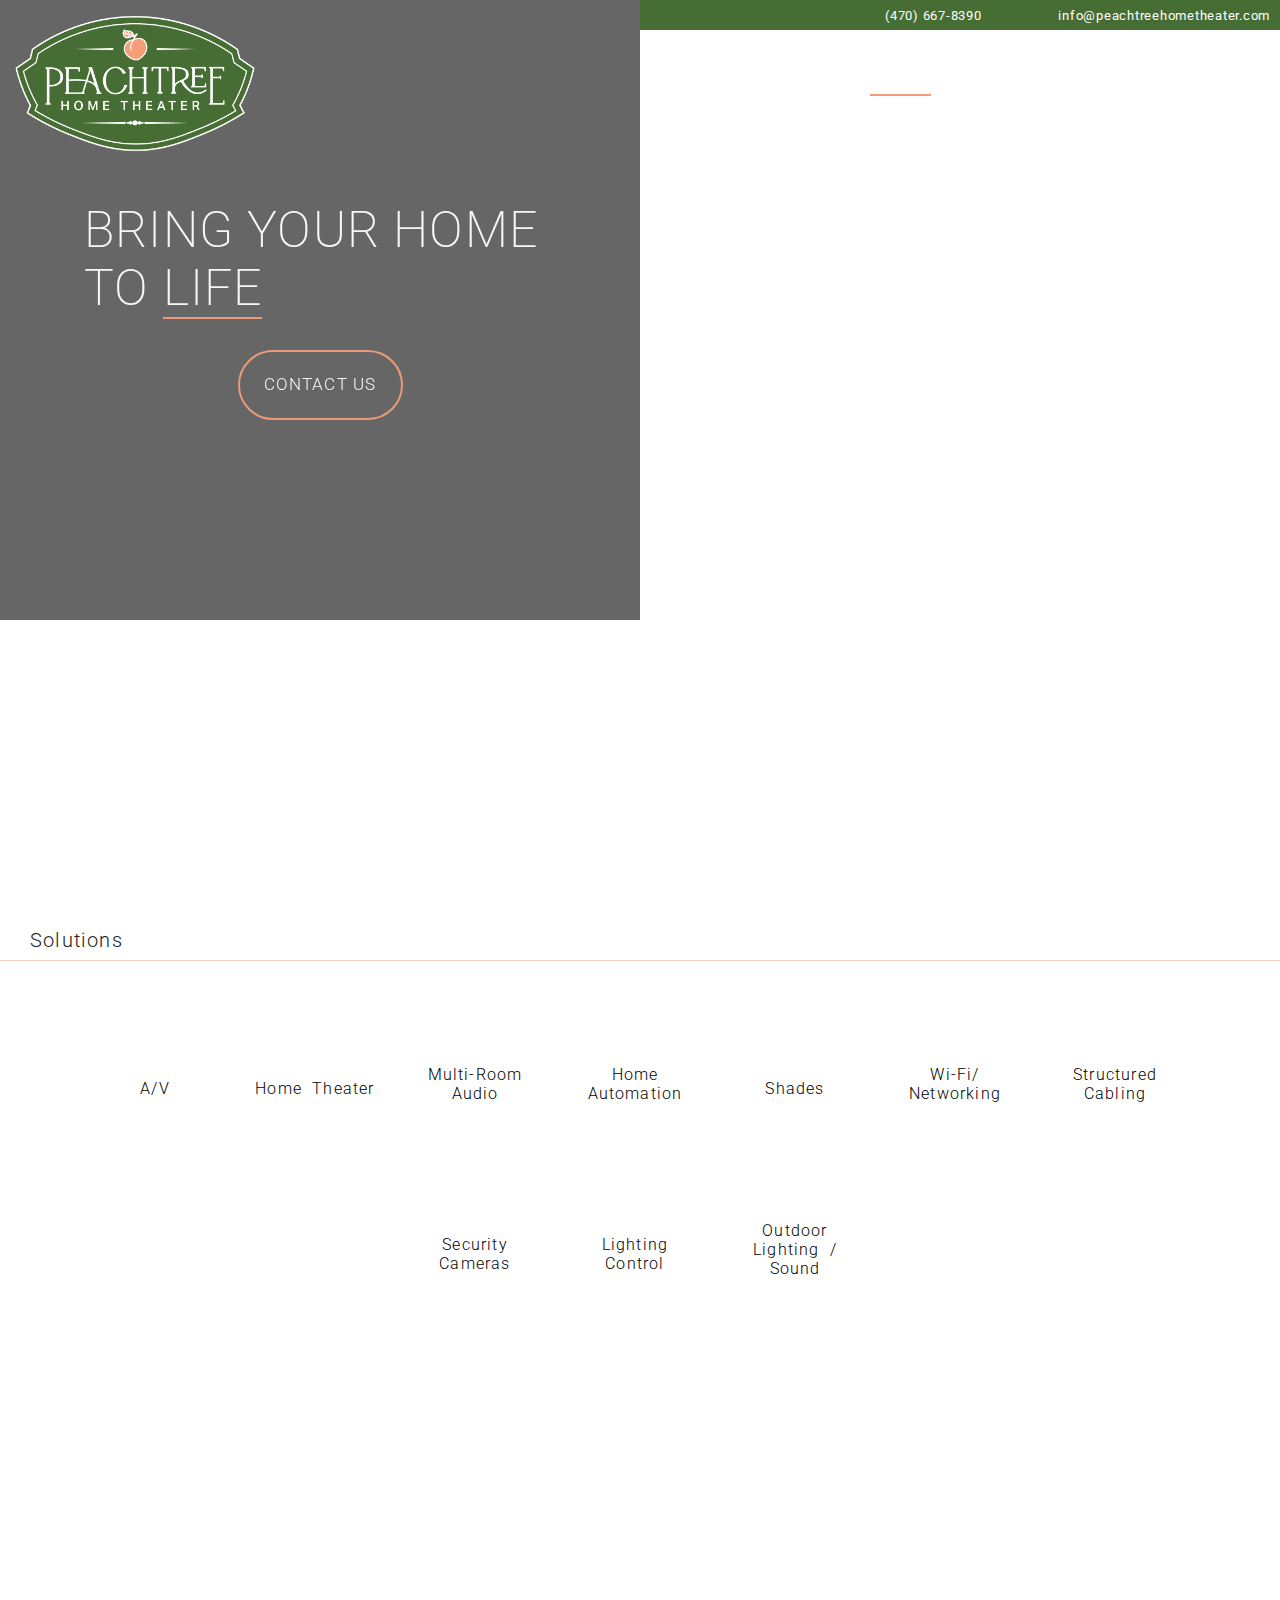
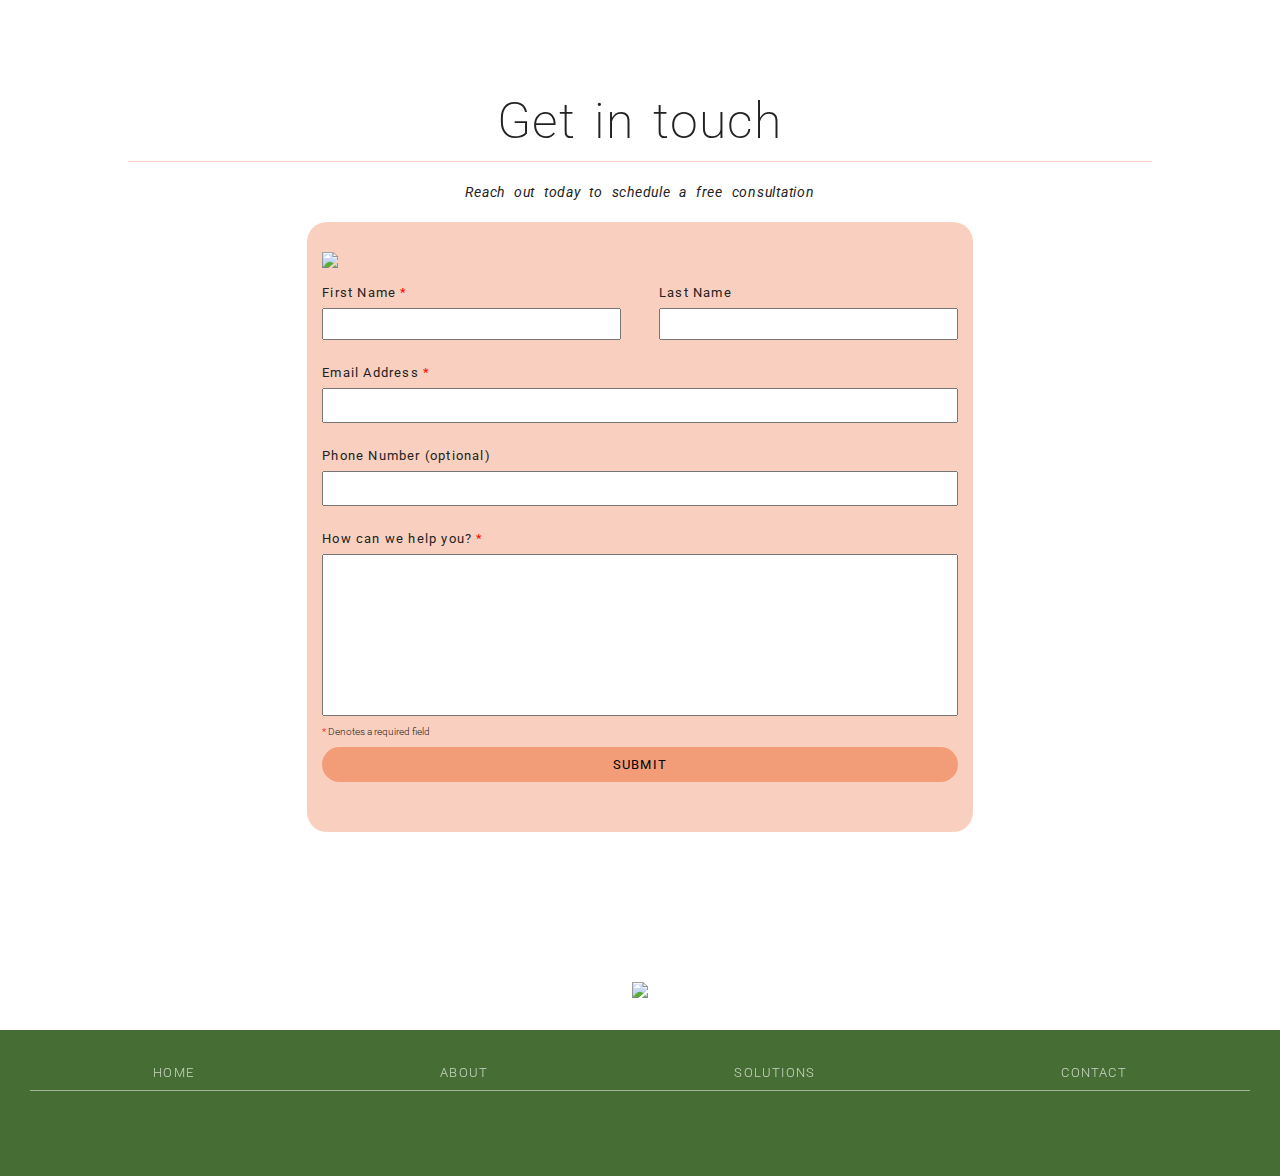
==== commit eba5280a: "Update index.html" ====
--- a/index.html
+++ b/index.html
@@ -29,14 +29,17 @@
     <script src="https://kit.fontawesome.com/971b59a879.js" crossorigin="anonymous"></script>
     <script src="https://kit.fontawesome.com/b3f30158bf.js" crossorigin="anonymous"></script>
 
+    <script src="https://ajax.googleapis.com/ajax/libs/jquery/3.7.1/jquery.min.js"></script>
+    <script src="js/jQuery.js"></script>
+
 
     <title>Peachtree Home Theater :: Home</title>
 </head>
 
-<body id="dark">
-    <section class="top-container">
+<body id="dark" class="home-page">
+    <section id="top-container" class="top-container">
         <div id="contact-info-top-left"></div>
-        <div class="contact-info-top">
+        <div id="contact-info-top" class="contact-info-top">
 
             <div id="contact-info-top-content">
                 <p class="contact-info"><i class="fa-solid fa-phone"></i> (470) 667-8390</p>
@@ -47,14 +50,17 @@
     <nav class="nav-top">
 
         <div id="logo-container">
-            <img id="nav-logo" src="images/PHT_BADGE_LOGO_USE_ON_DARK_BKGRNDS copy.png" alt="PHT badge logo"
-                width="250px">
+            
+            <a href="index.html">
+            <img id="nav-logo" src="images/PHT_BADGE_LOGO_USE_ON_DARK_BKGRNDS copy.png" alt="PHT badge logo">
+           </a>
         </div>
         <div id="nav-top-links">
             <ul id="nav-top-ul">
                 <li id="home-tab" class="nav-top-li selected"><a href="index.html">HOME</a></li>
                 <li id="about-tab" class="nav-top-li"><a href="about.html">ABOUT</a></li>
-                <li id="services-tab" class="nav-top-li services home-page"><a href="services.html">SERVICES</a>
+                <li id="services-tab" class="nav-top-li services home-page"><a
+                        href="services.html">SOLUTIONS</a>
 
                     <!--dropdown menu-->
                     <div id="dropdown-menu-container" class="dropdown-menu-container hidden">
@@ -122,36 +128,19 @@
 
             <ul class="hamburger-menu home-page">
 
-                <a href="av.html">
-                    <li class="dropdown-menu-item">A/V</li>
-                </a>
-                <a href="hometheater.html">
-                    <li class="dropdown-menu-item">Home Theater</li>
-                </a>
-                <a href="mraudio.html">
-                    <li class="dropdown-menu-item">Multi-Room Audio</li>
-                </a>
-                <a href="automation.html">
-                    <li class="dropdown-menu-item">Home Automation</li>
-                </a>
-                <a href="shades.html">
-                    <li class="dropdown-menu-item">Shades</li>
-                </a>
-                <a href="netwrk.html">
-                    <li class="dropdown-menu-item">Wi-Fi/Networking</li>
-                </a>
-                <a href="cabl.html">
-                    <li class="dropdown-menu-item">Structured Cabling</li>
-                </a>
-                <a href="cams.html">
-                    <li class="dropdown-menu-item">Security Cameras</li>
-                </a>
-                <a href="light.html">
-                    <li class="dropdown-menu-item">Lighting Control</li>
-                </a>
-                <a href="outdoor.html">
-                    <li class="dropdown-menu-item">Outdoor Lighting / Sound</li>
-                </a>
+                <a href="index.html">
+                    <li class="dropdown-menu-item">Home</li>
+                </a>
+                <a href="about.html">
+                    <li class="dropdown-menu-item">About</li>
+                </a>
+                <a href="services.html">
+                    <li class="dropdown-menu-item">Solutions</li>
+                </a>
+                <a href="contact.html">
+                    <li class="dropdown-menu-item">Contact</li>
+                </a>
+
             </ul>
         </div>
 
@@ -163,66 +152,102 @@
 
     <section id="hero">
         <!--hidden form-->
-        <div id="hero-form" class="contact-form-container hero-form hidden">
-
-            <form class="contact-form" action="https://formsubmit.co/02e30837dfff7b2036f5d5a66e84e597" method="post">
-                <div class="x-container">
+        <div id="hero-form-container" class="contact-form-container hero-form hidden">
+
+            <div id="hidden-form">
+                <form id="hero-form" class="contact-form"
+                    action="" method="post">
+
+                    <div class="form-header-container">
+                        <div class="form-image-container">
+                            <img src="images/PHT_ICON_PEACH.png" width="100%">
+
+                        </div>
+
+                    </div>
+                    <input type="hidden" name="_next" value="submitted.html">
+                    <fieldset class="name-container">
+
+                        <div>
+                            <label class="name-label" for="first-name">First Name <span
+                                    class="required-star">*</span></label>
+                            <input type="text" id="first-name" name="first-name" required />
+                        </div>
+
+
+                        <div>
+                            <label class="name-label" for="last-name">Last Name</label>
+                            <input type="text" id="last-name" name="last-name" />
+                        </div>
+                    </fieldset>
+
+                    <div class="input-container">
+                        <label for="email">Email Address <span class="required-star">*</span></label>
+                        <input type="email" id="email" name="email" required />
+                    </div>
+
+                    <div class="input-container">
+                        <label for="phone-number">Phone Number (optional)</label>
+                        <input type="text" id="phone-number" name="phone-number" />
+                    </div>
+
+
+
+
+
+
+                    <label for="additional-info">How can we help you? <span
+                            class="required-star">*</span></label></label>
+                    <textarea class="additional-info" name="additional-info" rows="10" cols="35" maxlength="350"
+                        required></textarea>
+
+                    <p class="form-p"><span class="required-star">*</span> Denotes a required field</p>
+
+                    <button class="contact-submit-button" type="submit">SUBMIT</button>
+
+
+
+
+
+                </form>
+            </div>
+
+            <div class="hours-container home-page-hours-container home-page">
+                <div class="home-page x-container">
                     <span id="x-button" class="x-button">X</span>
                 </div>
-                <div class="form-header-container">
-                    <h3 class="form-header">To: Us<br>From: </h3>
-
+                <p class="small-spaced">Reach out <span class="orange bold">directly: </span></p>
+                <div id="home-page-info-container" class="contact-page-info-container">
+                    <p class="contact-info contact-page-contact-info">(470) 667-8390</p>
+                    <p class="contact-info contact-page-contact-info">info@peachtreehometheater.com</p>
                 </div>
-                <input type="hidden" name="_next" value="submitted.html">
-                <fieldset class="name-container">
-
-                    <div>
-                        <label class="name-label" for="first-name">First Name <span
-                                class="required-star">*</span></label>
-                        <input type="text" id="first-name" name="first-name" required />
-                    </div>
-
-
-                    <div>
-                        <label class="name-label" for="last-name">Last Name</label>
-                        <input type="text" id="last-name" name="last-name" />
-                    </div>
-                </fieldset>
-
-                <div class="input-container">
-                    <label for="email">Email Address <span class="required-star">*</span></label>
-                    <input type="email" id="email" name="email" required />
+
+                <div class="footer-socials-container contact-footer-socials-container home-page-socials-container">
+
+
+                    <div id="home-page-form-socials" class="footer-socials footer-section home-page-socials">
+                        <a href="https://www.facebook.com/profile.php?id=61563389115598"><i
+                                class="fa-brands fa-square-facebook  contact-page-socials home-page-socials"></i></a>
+                        <a
+                            href="https://www.instagram.com/peachtreehometheater?igsh=MTlnajBrbG1sOHZobw%3D%3D&utm_source=gr"><i
+                                class="fa-brands fa-instagram  contact-page-socials home-page-socials"></i></a>
+                        <a href="https://www.tiktok.com/@peachtreehometheater?_t=8oxewr73JAk&_r=1"><i
+                                class="fa-brands fa-tiktok  contact-page-socials home-page-socials"></i></a>
+                    </div>
                 </div>
-
-                <div class="input-container">
-                    <label for="phone-number">Phone Number (optional)</label>
-                    <input type="text" id="phone-number" name="phone-number" />
-                </div>
-
-
-
-
-
-                <label for="additional-info">How can we help you? <span class="required-star">*</span></label></label>
-                <textarea class="additional-info" name="additional-info" rows="10" cols="35" maxlength="350"
-                    required></textarea>
-
-                <p class="form-p"><span class="required-star">*</span> Denotes a required field</p>
-
-                <button class="contact-submit-button" type="submit">SUBMIT</button>
-
-
-
-
-
-            </form>
+            </div>
+
 
         </div>
         <!---->
 
         <div id="hero-video-container">
-            <video id="hero-background" alt="video of family watching movie" src="videos/phtHero1.mp4" width="100%"
-                autoplay loop muted></video>
+            <video id="hero-background" alt="video of family watching movie" src="videos/phtVid2.mp4"  width="100%"
+                autoplay muted loop></video>
+
+                <video id="vid1" class="never-shown" src="videos/phtVid2.mp4"></video>
+                <video id="vid2" class="never-shown" src="videos/phtHero1.mp4"></video>
+
         </div>
         <div id="hero-left">
 
@@ -253,135 +278,75 @@
 
 
 
-    <!--SERVICES SECTION-->
-
-
-
-
-
-    <!--
-
-    <section id="services-section">
-
-        <div id="services-section-content-container">
-            <div class="service-section-row-container">
-                <article class="service-section fadein">
-                    <div class="article-image-container">
-                        <img class="service-card-images" src="images/homeTheater.jpeg" alt="image of home theater">
-                    </div>
-                    <div class="header-div">
-                        <h2 class="article-header">Home Theater</h2>
-                    </div>
-                </article>
-                <article class="service-section fadein">
-                    <div class="article-image-container">
-                        <img class="service-card-images" src="images/multiRoomAudio.jpeg"
-                            alt="image of living room with audio system">
-                    </div>
-                    <div class="header-div">
-                        <h2 class="article-header">Multi-Room-Audio</h2>
-                    </div>
-                </article>
-            </div>
-            <div class="service-section-row-container">
-                <article class="service-section fadein">
-                    <div class="article-image-container">
-                        <img class="service-card-images" src="images/homeAutomation.jpeg"
-                            alt="image of smart home keypad">
-                    </div>
-                    <div class="header-div">
-                        <h2 class="article-header">Home Automation</h2>
-                    </div>
-                </article>
-                <article class="service-section fadein">
-                    <div class="article-image-container">
-                        <img class="service-card-images" src="images/network.jpeg" alt="image of network rack">
-                    </div>
-                    <div class="header-div">
-                        <h2 class="article-header">Wi-Fi/Networking</h2>
-                    </div>
-                </article>
-            </div>
-            <div class="service-section-row-container">
-                <article class="service-section fadein">
-                    <div class="article-image-container">
-                        <img class="service-card-images" src="images/securityCam.jpeg" alt="image of a security camera">
-                    </div>
-                    <div class="header-div">
-                        <h2 class="article-header">Surveillance Cameras</h2>
-                    </div>
-                </article>
-                <article class="service-section fadein">
-                    <div class="article-image-container">
-                        <img class="service-card-images" src="images/lightingControl.jpeg"
-                            alt="image of indoor lighting">
-                    </div>
-                    <div class="header-div">
-                        <h2 class="article-header">Lighting Control</h2>
-                    </div>
-                </article>
-            </div>
-            <div class="service-section-row-container">
-                <article class="service-section fadein">
-                    <div class="article-image-container">
-                        <img class="service-card-images" src="images/outdoorLighting.jpeg"
-                            alt="image of outdoor lighting">
-                    
-                    </div>
-                    <div class="header-div">
-                        <h2 class="article-header">Outdoor Lighting / Sound</h2>
-                    </div>
-                </article>
-            </div>
-        </div>
-    </section>
--->
+   <!--SOLUTIONS SECTION-->
 
     <section class="solutions-section home-page">
-        <h1 class="solutions-heading home-page">Solutions</h1>
+        <h1 class="solutions-heading home-page page-title">Solutions</h1>
         <div class="content-wrapper home-page">
             <div class="categories home-page">
-                <div class="category">
-                    <div class="category-icon"><i class="fa-thin fa-tv-music cat-pic"></i></div>
-                    <div class="category-title">A/V</div>
-                </div>
-                <div class="category">
-                    <div class="category-icon"><i class="fa-thin fa-projector cat-pic"></i></div>
-                    <div class="category-title">Home Theater</div>
-                </div>
-                <div class="category">
-                    <div class="category-icon"><i class="fa-thin fa-speakers cat-pic"></i></div>
-                    <div class="category-title">Multi-Room Audio</div>
-                </div>
-                <div class="category">
-                    <div class="category-icon"><i class="fa-thin fa-house-signal cat-pic"></i></div>
-                    <div class="category-title">Home Automation</div>
-                </div>
-                <div class="category">
-                    <div class="category-icon"><i class="fa-thin fa-blinds cat-pic"></i></div>
-                    <div class="category-title">Shades</div>
-                </div>
-                <div class="category">
-                    <div class="category-icon"><i class="fa-thin fa-wifi cat-pic"></i></div>
-                    <div class="category-title">Wi-Fi/ Networking</div>
-                </div>
-                <div class="category">
-                    <div class="category-icon"><i class="fa-thin fa-ethernet cat-pic"></i></div>
-                    <div class="category-title">Structured Cabling</div>
-                </div>
-                <div class="category">
-                    <div class="category-icon"><i class="fa-thin fa-camera-cctv cat-pic"></i></div>
-                    <div class="category-title">Security Cameras</div>
-                </div>
-                <div class="category">
-                    <div class="category-icon"><i class="fa-thin fa-light-switch cat-pic"></i></div>
-                    <div class="category-title">Lighting Control</div>
-                </div>
-                <div class="category">
-                    <div class="category-icon"><i class="fa-thin fa-house-night cat-pic"></i></div>
-                    <div class="category-title">Outdoor Lighting / Sound</div>
-                </div>
-            </div>
+                <a href="av.html">
+                    <div class="category">
+                        <div class="category-icon"><i class="fa-thin fa-tv-music cat-pic"></i></div>
+                        <div class="category-title">A/V</div>
+                    </div>
+                </a>
+                <a href="hometheater.html">
+                    <div class="category">
+                        <div class="category-icon"><i class="fa-thin fa-projector cat-pic"></i></div>
+                        <div class="category-title">Home Theater</div>
+                    </div>
+                </a>
+                <a href="mraudio.html">
+                    <div class="category">
+                        <div class="category-icon"><i class="fa-thin fa-speakers cat-pic"></i></div>
+                        <div class="category-title">Multi-Room Audio</div>
+                    </div>
+                </a>
+                <a href="automation.html">
+                    <div class="category">
+                        <div class="category-icon"><i class="fa-thin fa-house-signal cat-pic"></i></div>
+                        <div class="category-title">Home Automation</div>
+                    </div>
+                </a>
+                <a href="shades.html">
+                    <div class="category">
+                        <div class="category-icon"><i class="fa-thin fa-blinds cat-pic"></i></div>
+                        <div class="category-title">Shades</div>
+                    </div>
+                </a>
+                <a href="netwrk.html">
+                    <div class="category">
+                        <div class="category-icon"><i class="fa-thin fa-wifi cat-pic"></i></div>
+                        <div class="category-title">Wi-Fi/ Networking</div>
+                    </div>
+                </a>
+                <a href="cabl.html">
+                    <div class="category">
+                        <div class="category-icon"><i class="fa-thin fa-ethernet cat-pic"></i></div>
+                        <div class="category-title">Structured Cabling</div>
+                    </div>
+                </a>
+                <a href="cams.html">
+                    <div class="category">
+                        <div class="category-icon"><i class="fa-thin fa-camera-cctv cat-pic"></i></div>
+                        <div class="category-title">Security Cameras</div>
+                    </div>
+                </a>
+                <a href="light.html">
+                    <div class="category">
+                        <div class="category-icon"><i class="fa-thin fa-light-switch cat-pic"></i></div>
+                        <div class="category-title">Lighting Control</div>
+                    </div>
+                </a>
+                <a href="outdoor.html">
+                    <div class="category">
+                        <div class="category-icon"><i class="fa-thin fa-house-night cat-pic"></i></div>
+                        <div class="category-title">Outdoor Lighting / Sound</div>
+                    </div>
+                </a>
+
+            </div>
+
         </div>
     </section>
 
@@ -392,9 +357,7 @@
     <section id="contact-section">
 
         <h1 class="home-page-contact-header">
-            <!--
-            We want to hear from<br> <span class="you">you</span>
-            -->
+
             Get in touch
         </h1>
         <p class="contact-section-header-p home-page small-spaced">
@@ -405,13 +368,18 @@
 
 
 
+
+
         <div id="contact-section-wrapper" class="wrapper">
 
             <div class="contact-form-container">
-                <form class="contact-form" action="https://formsubmit.co/02e30837dfff7b2036f5d5a66e84e597"
-                    method="post">
+                <form id="home-page-form" class="contact-form mobile-form"
+                    action="" method="post">
                     <div class="form-header-container">
-                        <h3 class="form-header">To: Us<br>From: </h3>
+                        <div class="form-image-container">
+                            <img src="images/PHT_ICON_PEACH.png" width="100%">
+
+                        </div>
 
                     </div>
                     <input type="hidden" name="_next" value="submitted.html">
@@ -462,7 +430,12 @@
             </div>
 
         </div>
+
+
+
     </section>
+
+    <!---->
 
     <div id="footer-images">
 
@@ -495,7 +468,7 @@
                 <ul id="footer-nav-list">
                     <li class="footer-nav-li"><a href="#">Home</a></li>
                     <li class="footer-nav-li"><a href="about.html">About</a></li>
-                    <li class="footer-nav-li"><a href="services.html">Services</a></li>
+                    <li class="footer-nav-li"><a href="services.html">Solutions</a></li>
 
                     <li class="footer-nav-li"><a href="contact.html">Contact</a></li>
                 </ul>
@@ -538,11 +511,16 @@
 
 
     </footer>
-    <script src="https://ajax.googleapis.com/ajax/libs/jquery/3.7.1/jquery.min.js"></script>
-    <script src="js/jQuery.js"></script>
-    <script src="js/script.js"></script>
+
+    <script src="js/main.js"></script>
 
 
 </body>
 
 </html>
+        
+
+    </footer>
+</body>
+
+</html>
--- a/css/main.css
+++ b/css/main.css
@@ -4,40 +4,58 @@
     box-sizing: border-box;
     /*border: 1px solid pink; 
     */
-}
+
+
+}
+
+.never-shown {
+    display: none;
+}
+
+
 
 
 
 :root {
     --pht-green: #466D34;
     --pht-orange: #F29D78;
+    --footer-white: rgba(255, 255, 255, 0.503)
+}
+
+.wrapper {
+    padding-left: 35px;
+    padding-right: 35px;
 }
 
 
 
 li {
     list-style-type: none;
- 
+
 }
 
 a {
     text-decoration: none;
-    color: #222222;
-
-
-}
-
-a:hover, .fa-brands:hover  {
-    color: #F29D78;
-}
-
-
-
-
-
-    /*====FONTS=====*/
-
-
+
+    color: black;
+
+
+}
+
+
+
+
+
+
+
+
+
+/*====FONTS=====*/
+
+
+.bold {
+    font-weight: 500;
+}
 
 @font-face {
     font-family: "Aktiv-reg";
@@ -54,87 +72,356 @@
     src: url(../fonts/BeautyLuxury-Regular.otf);
 }
 
+.small-spaced {
+
+    line-height: 3rem;
+    word-spacing: 0.5rem;
+    font-size: 1.4rem;
+    
+    letter-spacing: 0.075rem;
+
+
+}
+
+
+
 
 
 
 html {
     font-size: 10px;
     font-family: "Roboto", Arial, Helvetica, sans-serif;
-    font-weight: bold;
-    background-color: #fff7e4;
+    /*background-color: #fff7e4;*/
     background-color: white;
     color: #222222;
-}
+
+
+}
+
+/*========*/
+a, li, label, button, h1, h2, h3 {
+    letter-spacing: 0.12rem;
+
+
+}
+
+
+
+
+.selected {
+
+    padding-bottom: 6px;
+    border-bottom: 2px solid #F29D78;
+
+
+}
+
+
 
 
 /*=====NAV AND TOP SECTION======*/
 
-
-#contact-info-top {
+.top-container {
+    width: 100%;
+    display: flex;
+    height: 30px;
+    position: absolute;
+    z-index: 20;
+}
+
+.sticky {
+    padding-top: 15px;
+}
+
+.contact-info-top {
     background-color: var(--pht-green);
     display: flex;
     justify-content: flex-end;
     align-items: center;
-    padding-right: 30px;
-    height: 30px;
-    
-    
-
-
-}
+    width: 50%;
+    height: 100%;
+    padding-right: 10px;
+
+
+
+
+
+
+
+
+}
+
+#contact-info-top-left {
+
+    width: 50%;
+
+    height: 100%;
+}
+
+
 
 #contact-info-top-content {
     display: flex;
     justify-content: center;
     justify-content: space-between;
-    width: 335px;
-    color: #fffefc;
+    width: 390px;
+    color: white;
     font-size: 1.4rem;
-    font-weight: 400;
+    letter-spacing: 0.075rem;
+
 }
 
 .fa-phone, .fa-envelope {
-   color: #F29D78;
-   -webkit-text-stroke-color: #222222;
-   -webkit-text-stroke-width: 1px;
-   
-}
-
-#nav-top {
-    display: flex;
-    height: 15%;
+    color: var(--pht-orange);
+    padding-right: 5px;
+
+
+}
+
+.nav-top {
+    display: flex;
+    justify-content: space-between;
+
+    position: absolute;
+    width: 100vw;
+    background-color: transparent;
+    z-index: 3;
+    margin-top: -7px;
 }
 
 
 #nav-top-links {
-    
+
     display: flex;
     align-items: center;
     justify-content: flex-end;
-    width: 100%;
-  
-
-}
+    width: 50%;
+    color: white;
+    padding: 20px 10px;
+
+
+
+}
+
+#nav-logo {
+    width: 250px;
+}
+
+
+
+
+
+
 
 #nav-top-ul {
     display: flex;
     width: 59%;
     min-width: 400px;
     justify-content: space-between;
-    font-size: 1.9rem;
-    color: #222222;
-}
-
-#home-tab {
-    border-bottom: 4px solid #F29D78;
-    
-}
-
-#badge-logo-container {
-    display: flex;
+    font-size: 1.3rem;
+
+    font-weight: 300;
+}
+
+#nav-top-ul a {
+    color: white;
+}
+
+.nav-top-li {
+    padding-left: 10px;
+    padding-right: 10px;
+}
+
+/*=======dropdown menu======*/
+.dropdown-menu-container {
+
+    position: absolute;
+    
+    background-color: rgba(0, 0, 0, 0.6);
+  
+    
+   
+    z-index: 500;
+    margin-top: 8px;
+    padding-bottom: 10px;
+    
+
+
+
+}
+
+
+
+.dropdown-menu {
+    display: flex;
+    flex-direction: column;
+   
+    justify-content: space-around;
+    
+    
+    
+}
+
+
+
+
+
+.dropdown-menu a {
+    text-transform: uppercase;
+    font-size: 1.3rem;
+    padding: 3px 0;
+  
+   
+}
+
+
+
+
+
+.dropdown-menu li, .hamburger-menu li {
+
+    border-bottom: 1px solid transparent;
+   
+}
+
+.dropdown-menu li {
+   padding: 14px;
+}
+
+
+
+
+.dropdown-menu li:hover, .hamburger-menu li:hover {
+
+    border-bottom: 1px solid #a16549;
+
+
+}
+
+
+/*====hamburger menu====*/
+
+
+.hamburger-menu-container {
+    width: 100%;
+    height: 100vh;
+    
+    position: absolute;
+    position: fixed;
+    background-color: rgba(0, 0, 0, 0.85);
+    display: flex;
+    flex-direction: column;
+    padding-top: 15px;
+    overflow: auto;
+    z-index: 1000;
+    
+    
+    
+    
+}
+
+.hamburger-menu {
+
+
+    
+   
+    
+    background: transparent;
+    font-size: 1.3rem;
+    text-transform: uppercase;
+    display: flex;
+    flex-direction: column;
+    
+    
+    height: 100%;
+    
+
+
+
+
+
+
+
+
+}
+
+.hamburger-button-container:hover {
+    cursor: pointer;
+}
+
+
+.hamburger-menu-container .x-container {
+    color: rgba(255, 255, 255, 0.593);
+
+    height: 10%;
+    position: absolute;
+    display: flex;
+    align-items: center;
+    margin-bottom: 15px;
+    right: 0;
+    padding-right: 30px;
+   
+
+}
+
+
+
+
+
+
+#hamburger-x-button {
+    color: rgba(255, 255, 255, 0.593);
+
+    position: absolute;
+    margin-bottom: 15px;
+    top: 15px;
+
+}
+
+.home-page-hamburger-button {
+    margin-top: 7px;
+    
+}
+
+
+
+
+
+
+.hamburger-menu li {
+    color: white;
+    padding: 15px 0 15px 15px;
+    
+
+}
+
+.hamburger-menu a {
+    font-weight: 300;
+    font-size: 1.5rem;
+    
+}
+
+/*=====*/
+
+
+
+
+
+
+
+
+
+
+
+#logo-container {
+    display: flex;
+    width: 50%;
     justify-content: flex-start;
-    padding-bottom: 20px;
-    
+    padding: 20px 10px;
+
+
+
+
 }
 
 #hero-badge-logo {
@@ -142,81 +429,588 @@
 }
 
 #hero {
-    display: flex;
+    position: relative;
+    height: 620px;
+
+
+
+
+}
+
+/*hero form*/
+
+.form-image-container {
+    width: 15%;
+    height: auto;
+}
+
+.form-header-container {
+    width: 100%;
+    display: flex;
+    justify-content: flex-start;
+    padding-bottom: 15px;
+}
+
+
+
+#hero-form-container {
+    position: absolute;
+    position: fixed;
+    display: flex;
+    
+   justify-content: space-around;
+    width: 100%;
+    z-index: 100;
+    height: 100vh;
+    background-color: rgba(0, 0, 0, 0.8);
+    display: none;
+    overflow: auto;
+
+}
+
+.home-page-hours-container {
+    align-items: center;
+    display: flex;
+    flex-direction: column;
+    justify-content: center;
+    
+    
+}
+
+#home-page-info-container{
+
+    border: 1px solid white;
+}
+
+.hero-form .small-spaced {
+    color: white;
+    font-weight: 500;
+    font-size: 1.4rem;
+    
+}
+
+.home-page .bold {
+    color: black;
+    font-weight: 600;
+    font-size: 1.4rem;
+}
+
+
+
+#hidden-form {
+    
+   display: flex;
+   flex-direction: column;
+   align-items: center;
+   height: 100vh;
+   justify-content: center;
+  
    
-    padding: 15px 30px 50px;
-}
+}
+
+#hero-form {
+    background-color: rgb(249, 208, 191);
+    padding-top: 15px;
+    
+    position: relative;
+  
+  
+
+    height: 95vh;
+    padding: 30px 15px;
+    width: 90%;
+    min-width: 300px;
+    
+}
+
+
+
+
+
+
+
+#hero .form-header {
+    font-size: 2rem;
+}
+
+#hero form input {
+    margin-bottom: 15px;
+}
+
+#hero-form .contact-submit-button {
+    height: 55px;
+}
+
+.x-container {
+    display: flex;
+    justify-content: flex-end;
+    position: absolute;
+    right: 15px;
+
+}
+
+
+
+.x-button {
+    font-family: "Roboto", Arial, Helvetica, sans-serif;
+    font-size: 2rem;
+}
+
+.x-button:hover {
+    cursor: pointer;
+}
+
+.home-page .x-container {
+    color: white;
+    top: 10px;
+    
+    
+}
+
+
+
+
+
+/*=======*/
+
+#hero-content-container {
+
+    height: 60%;
+    width: 80%;
+    display: flex;
+    flex-direction: column;
+    justify-content: space-around;
+
+}
+
+
+
+
+
+
+
+
 
 #hero-text {
-    font-size: 9rem;
-    font-weight: bold;
-    
-    color: #222222;
-    
-    
-    
+    font-size: 5rem;
+    font-weight: 200;
+    color: white;
+    opacity: 0.95;
+
+
+
+
 }
 
 
 #hero-left {
-    width: 36%;
-}
-
-#hero-right {
-    width: 64%;
-   
-}
+
+    width: 50%;
+    position: absolute;
+    top: 0;
+    left: 0;
+    height: 100%;
+    display: flex;
+    flex-direction: column;
+    justify-content: center;
+    align-items: center;
+    padding: 100px 25px;
+    background-color: rgba(0, 0, 0, 0.6);
+
+
+
+
+
+}
+
+.life {
+    border-bottom: 2px solid #F29D78;
+
+
+}
+
 
 
 
 #hero-button-container {
     height: 70px;
-    padding-right: 65px;
-    margin-top: -20px;
-    
-    
-    
-}
-
+    display: flex;
+    width: 100%;
+    justify-content: center;
+}
+
+/*
+* {
+    border: 1px solid pink;
+}
+*/
 
 #hero-contact {
-    font-size: 2.5rem;
-    font-weight: bold;
-    width: 50%;
+    font-size: 1.65rem;
+    font-weight: 300;
+    width: 30%;
     min-width: 165px;
     border-radius: 40px;
+    background-color: transparent;
+    color: white;
+    opacity: 0.95;
+    border: 2px solid #F29D78;
+    font-family: "Roboto";
+
+
+
+
+
+}
+
+
+
+
+#hero-video-container {
+    display: flex;
+    justify-content: flex-end;
+    width: 100%;
+    height: 100%;
+
+}
+
+
+#hero-background {
+
+    filter: brightness(0.9);
+    object-fit: cover;
+    height: 100%;
+
+}
+
+/*==HOME PAGE TRANSITION SECTION==*/
+
+#transition-section {
+    height: 1000px;
+    display: flex;
+    justify-content: center;
+    margin-top: 300px;
+
+}
+
+#ts-wrapper {
+    width: 85%;
+
+    display: flex;
+
+}
+
+#ts-left {
+    width: 50%;
+}
+
+#ts-right {
+    width: 50%;
+}
+
+.ts-div {
+    height: 10%;
+
+}
+
+/*===HOME PAGE SOULUTIONS SECTION===*/
+
+.solutions-section {
+
+    width: 100%;
+    height: auto;
+    margin: 300px 0;
+}
+
+
+
+.content-wrapper {
+    display: flex;
+    flex-direction: column;
+    align-items: center;
+    padding: 15px 30px;
+    width: 100%;
+    
+}
+
+.categories {
+    width: 100%;
+    display: flex;
+    justify-content: space-between;
+    flex-wrap: wrap;
+    justify-content: center;
+
+
+
+
+}
+
+.category {
+    margin: 10px 10px 10px 0;
+    /*
+    background-color: #f29d7879;
+    */
+    color: #f29d7879;
+    color: #F29D78;
+
+    width: 150px;
+    height: 150px;
+    display: flex;
+    flex-direction: column;
+    justify-content: space-around;
+    
+    border-radius: 20px;
+    padding: 10px;
+
+
+
+}
+
+.category-icon {
+    display: flex;
+    justify-content: center;
+}
+
+
+.category-title {
+    
+    font-size: 1.6rem;
+    font-weight: 300;
+    word-spacing: 0.5rem;
+    letter-spacing: 0.12rem;
+    text-align: center;
+    color: black;
+    
+    
+
+
+}
+
+
+.cat-pic {
+    font-size: 7rem;
+
+}
+
+.category:hover {
+    cursor: pointer;
+    transform: scale(1.05);
+    transition: transform .15s ease;
+
+
+}
+
+
+
+
+/*CONTACT SECTION*/
+
+
+#contact-section {
+
+    padding-top: 50px;
+    margin-bottom: 150px;
+    display: flex;
+    flex-direction: column;
+    align-items: center;
+    
+
+
+
+
+
+
+
+}
+
+#contact-section-wrapper {
+    height: 90%;
+
+
+    display: flex;
+    justify-content: center;
+
+    align-items: center;
+    width: 100%;
+}
+
+.home-page-contact-header {
+    font-size: 5rem;
+    font-weight: 200;
+    border-bottom: 1px solid #f29d7879;
+    word-spacing: 0.5rem;
+    text-align: center;
+    line-height: 8rem;
+    width: 80%;
+    margin-bottom: 15px;
+
+
+
+
+
+
+}
+
+.you {
+    font-weight: 500;
     background-color: #F29D78;
-    color: #222222;
-    border: 4px solid #222222;
-
-    
-}
-
-#hero-button-container {
-    display: flex;
-    justify-content: flex-end;
-}
-
-#hero-video-container {
-    display: flex;
-    justify-content: flex-end;
-    width: 100%;
-    height: 85%;
-    
- }
- 
-
-#hero-video {
-    
-    border-radius: 40px;
-    width: 83%;
-    min-width: 380px;
-    object-fit: cover;
-    box-shadow: 4px 4px 10px grey;
-   /* border: 4px solid black;*/
-}
-
-/*==MAIN==*/
+    padding: 10px 20px;
+    border: 2px solid black;
+}
+
+.contact-section-header-p {
+    font-family: "Roboto", Arial, Helvetica, sans-serif;
+    font-size: 1.4rem;
+    font-style: italic;
+    margin-bottom: 15px;
+}
+
+
+
+
+form {
+
+    width: 55%;
+    min-width: 350px;
+    display: flex;
+    flex-direction: column;
+
+
+
+
+    border-radius: 20px;
+
+    font-weight: 300;
+    padding: 30px 15px 50px;
+
+
+    background: #f29d7879;
+
+}
+
+#contact-page-form {
+    width: 75%;
+}
+
+
+
+label, legend {
+    font-size: 1.3rem;
+    font-weight: 400;
+    margin-bottom: 8px;
+
+
+
+}
+
+.small {
+    font-size: 1.3rem;
+}
+
+.input-container {
+    width: 100%;
+    display: flex;
+    flex-direction: column;
+
+}
+
+.contact-form-container {
+    width: 100%;
+    display: flex;
+    justify-content: center;
+}
+
+input {
+
+    height: 35px;
+
+
+    margin-bottom: 25px;
+
+    width: 100%;
+    padding: 5px;
+    font-family: "Roboto", Arial, Helvetica, sans-serif;
+
+
+
+}
+
+fieldset {
+    border: none;
+    height: 90px;
+
+
+}
+
+
+
+
+
+.name-container {
+    display: flex;
+    justify-content: space-between;
+    width: 100%;
+    height: auto;
+
+}
+
+.name-container div {
+
+    width: 47%;
+    display: flex;
+    flex-direction: column;
+    justify-content: space-between;
+    height: 80px;
+
+}
+
+
+
+
+
+textarea:focus, input:focus {
+    outline: none;
+}
+
+textarea {
+    resize: none;
+    padding: 5px;
+    font-family: "Roboto", Arial, Helvetica, sans-serif;
+
+
+
+
+
+}
+
+.form-p {
+    margin-top: 10px;
+    margin-bottom: 10px;
+}
+
+.contact-submit-button {
+    border-radius: 20px;
+    border: none;
+    height: 35px;
+    font-size: 1.3rem;
+    font-weight: 400;
+    font-family: "Roboto", Arial, Helvetica, sans-serif;
+    background-color: #F29D78
+}
+
+.contact-submit-button:hover {
+    cursor: pointer;
+
+
+
+}
+
+.required-star {
+    color: red
+}
+
+
+
 
 
 
@@ -225,130 +1019,712 @@
 /*==FOOTER==*/
 footer {
     background: var(--pht-green);
-    padding: 20px 30px;
-    height: 400px;
-    
-    
+    padding: 15px 30px;
+    height: auto;
+
+
+
+
+}
+
+
+
+footer a {
+
+    color: white;
 }
 
 #footer-container {
     display: flex;
+    flex-direction: column;
+    width: 100%;
+    border-bottom: 1px solid rgba(255, 255, 255, 0.501);
+
+
+}
+
+
+
+
+
+
+
+
+
+
+
+
+
+
+.contact-info {
+    color: white;
+    font-size: 1.3rem;
+    font-weight: 400;
+}
+
+#footer-nav {
+    width: 100%;
+
+    display: flex;
+
+    justify-content: center;
+
+    padding-top: 20px;
+    padding-bottom: 10px;
+
+}
+
+#footer-nav-list {
+    color: white;
+    font-size: 1.3rem;
+    font-weight: 300;
+    text-transform: uppercase;
+    text-align: center;
+    opacity: 0.7;
+    height: 100%;
+    display: flex;
+    width: 100%;
+    justify-content: space-around;
+    align-items: center;
+
+
+}
+
+
+
+
+
+
+
+
+
+
+
+
+
+
+
+
+
+
+.fa-brands {
+    color: white;
+    font-size: 2rem;
+}
+
+.footer-socials-container {
+    display: flex;
+    justify-content: flex-end;
+    align-items: flex-end;
+    width: 100%;
+
+}
+
+.footer-socials {
+    display: flex;
+    flex-direction: row;
+    justify-content: space-between;
+    /*padding: 25px 25px 0 0;*/
+    height: 70px;
+    width: 11%;
+    min-width: 125px;
+    align-items: center;
+
+}
+
+
+
+
+
+
+
+
+
+#pht-footer-icon {
+    width: 100%;
+    height: 100%;
+
+    object-fit: contain;
+    opacity: 0.2;
+}
+
+#footer-images {
+    display: flex;
+    width: 100%;
+
+}
+
+.footer-logo-container {
+
+    width: 100%;
+    display: flex;
+    justify-content: center;
+    margin-bottom: 30px;
+}
+
+
+
+
+/*==ANIMATIONS AND HOVER==*/
+
+#hero-contact:hover {
+    cursor: pointer;
+    background-color: #F29D78;
+}
+
+.service-section:hover {
+
+
+    cursor: pointer;
+
+
+
+
+}
+
+.cat-li a:hover {
+    color: #F29D78;
+}
+
+
+
+
+
+#nav-top-ul a:hover {
+
+    filter: brightness(1.5);
+
+
+
+}
+
+/*==CONTACT PAGE==*/
+
+.contact-page-section {
+    width: 100%;
+    height: 1500px;
+    padding-top: 40px;
+    display: flex;
+    flex-direction: column;
+    align-items: center;
+
+
+
+
+}
+
+.contact-page-intro {
+    border: 1px solid black;
+    padding: 20px;
+}
+
+#contact-page-info-wrapper {
+    width: 95%;
+    display: flex;
+    justify-content: space-around;
+    margin-top: 300px;
+    margin-bottom: 150px;
+    padding-top: 50px;
+
+
+}
+
+.contact-page-info-container {
+    border: 1px solid black;
+    padding: 20px;
+}
+
+
+
+#contact-page-contact-form-container {
+    width: 50%;
+    display: flex;
+    justify-content: center;
+
+
+}
+
+.hours-container {
+    width: 35%;
+    height: 100%;
+
+
+}
+
+.hours-container p {
+
+    margin-bottom: 15px;
+
+
+}
+
+
+.form-header {
+    font-size: 2.5rem;
+    font-family: "Homemade Apple", Arial, Helvetica, sans-serif;
+    padding-bottom: 15px;
+}
+
+.contact-page-header-container {
+    height: 200px;
+    display: flex;
+    flex-direction: column;
+    align-items: center;
+    justify-content: space-around;
+
+
+}
+
+.contact-page-info-top {
+    padding-top: 15px;
+}
+
+
+
+.contact-page-header {
+    width: 100%;
+    font-family: "Homemade Apple", Arial, Helvetica, sans-serif;
+
+    font-size: 7rem;
+    text-align: center;
+    margin-bottom: 30px;
+}
+
+.chev {
+    margin-top: 80px;
+
+}
+
+.orange {
+    background-color: #F29D78;
+    padding: 5px;
+
+}
+
+.fa-chevron-down {
+
+    font-size: 1.6rem;
+
+}
+
+.fa-chevron-down:hover {
+    cursor: pointer;
+}
+
+.contact-page-info-container {
+    display: flex;
+    flex-direction: column;
+
+}
+
+.contact-page-contact-info {
+    color: black;
+    font-weight: 300;
+
+    letter-spacing: 0.125rem;
+    display: block;
+    width: fit-content;
+    padding: 5px;
+    font-weight: 500;
+    font-size: 1.3rem;
+
+
+}
+
+
+
+.contact-page-socials {
+    color: black;
+}
+
+.home-page-socials {
+    color: white;
+   
+}
+
+.home-page-socials:hover {
+    color: #F29D78;
+}
+
+.home-page-socials-container {
+    width: 100%;
+}
+
+/*==Solutions page==*/
+
+.solutions-page {
+    margin-top: 7px;
+    
+}
+
+/*====SERVICE PAGES====*/
+
+.service-page .contact-page-header-container {
+    position: relative;
+}
+
+.service-page .contact-page-header-container div {
+    position: absolute;
+    top: -40px;
+    background-color: white;
+}
+
+.service-page .contact-page-header {
+    margin-bottom: 15px;
+}
+
+.service-page-hero-image-container {
+    margin-top: 15px;
+}
+
+
+
+.service-page-hero-image-container {
+    width: 100%;
+    height: 450px;
+    background-size: cover;
+    background-position: center;
+    
+}
+
+.home-theater-page .service-page-hero-image-container {
+
+    background-image: url(../images/homeTheater.jpeg);
+    
+    }
+
+    .wifi-networking-page .service-page-hero-image-container {
+        background-image: url(../images/network.jpeg);
+    }
+
+    .home-automation-page .service-page-hero-image-container {
+        background-image: url(../images/homeAutomation.jpeg);
+    }
+
+    .multi-room-audio-page .service-page-hero-image-container {
+        background-image: url(../images/multiRoomAudio.jpeg);
+    }
+
+    .security-cameras-page .service-page-hero-image-container {
+        background-image: url(../images/securityCam.jpeg);
+    }
+
+    .lighting-control-page .service-page-hero-image-container {
+        background-image: url(../images/lightingControl.jpeg);
+    }
+
+    .outdoor-lighting-sound-page .service-page-hero-image-container {
+        background-image: url(../images/outdoorLighting.jpeg);
+    }
+
+    .av-page .service-page-hero-image-container {
+        background-image: url(../images/homeTheater.jpg);
+    }
+
+    
+
+
+
+.orange {
+  padding: 5px 5px;
+}
+
+/*====SUBMITTED PAGE======*/
+
+.form-submitted {
+    height: 800px;
+
+
+}
+
+#thank-you-box-wrapper {
+    width: 90%;
     height: 90%;
-}
-
-.footer-section {
-    width: 33.33%;
-    height: 100%;
+    display: flex;
+    justify-content: center;
+    align-items: center;
+}
+
+#thank-you-box {
+    width: 60%;
+    height: 60%;
+    background-color: pink;
+
+}
+
+.sticky-nav {
+    background-color: #466d34;
+    position: static;
+
+
+
+}
+
+#f-button:hover {
+
+    cursor: pointer;
+
+}
+
+
+.hidden {
+    display: none;
+}
+
+
+
+/*==ABOUT PAGE==*/
+
+.page-title {
+    font-size: 2rem;
+    font-weight: 300;
+    word-spacing: 0.5rem;
+    line-height: 4rem;
+    letter-spacing: 0.12rem;
+    text-transform: capitalize;
+    font-family:  "Roboto", Arial, Helvetica, sans-serif;
+    border-bottom: 1px solid rgb(249, 208, 191);
+    text-align: left;
+    padding-left: 30px;
+}
+
+/*Solutions ul===*/
+
+.cat-ul {
+    display: flex;
+    height: 41px;
+   
+    
+   
+}
+
+.cat-li {
+    border: none;
+    
+    margin-left: 10px;
+    margin-right: 10px;
+    padding-left: 10px;
+    padding-right: 10px;
+    font-size: 1.35rem;
+    font-weight: 300;
+    word-spacing: 0.5rem;
+    letter-spacing: 0.12rem;
+    font-family: "Roboto", Arial, Helvetica, sans-serif;
+    white-space: nowrap;
     display: flex;
     flex-direction: column;
     justify-content: center;
-}
-
-footer a {
-    color: #fffefc;
-}
-
-#footer-wordmark {
-    height: 100%;
-    display: flex;
-    flex-direction: column;
-    border-right: 1px solid #fff7e4;
-    
+    border-bottom: 2px solid transparent;
+
+    
+    
+    
+}
+
+.cat-ul .selected {
+   padding-bottom: 0;
+  border-bottom: 2px solid #F29D78;
   
-
-}
-
-#footer-wordmark p {
-    margin-top: 20px;
-}
-
-.contact-info {
-    color: #fffefc;
-    font-size: 1.3rem;
-    font-weight: 400;
-}
-
-#footer-nav-list {
-    color: #fffefc;
-    font-size: 1.5rem;
-    display: flex;
-    flex-direction: column;
-    width: 100%;
-    height: 70%;
-    align-items: center;
-    justify-content: space-between;
-    padding: 20px;
-}
-
-#footer-nav {
-    border-right: 1px solid #fff7e4;
-}
-
-#footer-logo {
-    opacity: .5;
-}
-
-hr {
-    color: #fff7e4;
-    width: 75%;
-}
-
-.fa-brands {
-    color: #fffefc;
-    font-size: 7rem;
-}
-
-#footer-socials {
-    flex-direction: row;
-    justify-content: center;
-    align-items: center;
-    justify-content: space-around;
-}
-
-.hidden {
-    display: none;
-}
-
-/*==ABOUT PAGE==*/
-
-
-@media (max-width: 1130px) {
-
-    #hero-text {
-        font-size: 7rem;
-    }
-
-    #hero-contact {
-        font-size: 2rem;
-    }
+   
+}
+
+/*+++SCROLLER*/
+
+.scroller {
+    max-width: 100%;
+   
+}
+
+.scroller-inner {
+    display: flex;
+    flex-wrap: wrap;
+    gap: 1rem;
+    padding-block: 1rem;
+}
+
+.scroller[data-animated = "true"] {
+  
+    overflow: hidden;
+    -webkit-mask: linear-gradient(90 deg, transparent, white 20%, white 80%, transparent);
+    mask: linear-gradient(90 deg, transparent, white 20%, white 80%, transparent);
+}
+
+.scroller[data-animated = "true"] .scroller_inner {
+    width: max-content;
+    flex-wrap: nowrap;
+    animation: scroll var(--_animation-duration, 40s)
+    var(--_animation-direction, forwards) linear infinite;
+}
+
+.scroller[data-direction = "right"] {
+    --_animation-direction: reverse;
+}
+
+@keyframes scroll {
+    to {
+        transform: translate(calc(-50% - 0.25rem));
+    }
+}
+
+
+
+
+.home-page-hours-container .contact-info {
+    color: white;
+}
+
+
+/*==MEDIA QUERIES==*/
+
+
+
+
+@media (max-width: 1160px) {
+
+
+
+
+
+
+
+
+
+
+    .footer-section {
+        padding-bottom: 20px;
+        width: 100%;
+        align-items: center;
+    }
+
+
+
+
+
+    footer p {
+        text-align: center;
+    }
+
+    #footer-nav-container {
+        min-width: 378px;
+    }
+
+    .footer-nav-li {
+        padding-bottom: 8px;
+        text-align: center;
+    }
+
+
+
+    .footer-socials {
+        width: 15%;
+        justify-content: space-around;
+        padding-bottom: 0;
+    }
+
+    .footer-socials-container {
+        justify-content: flex-end;
+
+
+
+    }
+
+
+
+
+
 
 }
 
 @media (max-width: 1040px) {
 
 
-    #contact-info-top {
+    .contact-info-top {
         display: none;
     }
 
-    #hero {
-        padding-top: 45px;
-    }
+
+
+    .service-section-row-container {
+        flex-direction: column;
+        padding-top: 0;
+        justify-content: space-around;
+        min-width: 100%;
+
+    }
+
+    .service-section-row-container:last-of-type {
+        justify-content: flex-start;
+        padding-top: 25px;
+    }
+
+
+
+    #services-section {
+        height: 4000px;
+        padding-bottom: 0;
+
+
+    }
+
+
+    .service-section {
+        height: 45%;
+    }
+
+
+
+
+
 
 }
 
 @media (max-width: 1010px) {
-    
+
     #hero-text {
         padding-bottom: 40px;
     }
 }
 
-@media (max-width: 840px) {
+@media (max-width: 940px) {
 
     #hero-left {
-        display: none;
-    }
+        padding-bottom: 0;
+
+    }
+
+    #to {
+        border-bottom: none;
+    }
+
+
+}
+
+
+
+@media (max-width: 900px) {
+
+
+
+
+    #hero {
+        height: auto;
+    }
+
+    #hero-left {
+        position: relative;
+        width: 100%;
+        height: 90%;
+        padding: 30px;
+        background-color: rgb(25, 25, 25)
+    }
+
+    form {
+        width: 95%;
+    }
+
+
+
+
 
     #hero-right {
         width: 100%;
@@ -359,103 +1735,303 @@
         width: 100%;
     }
 
+
+
+
+
+
+
+    #hero {
+        padding-left: 0;
+        padding-right: 0;
+        flex-direction: column;
+
+    }
+
+    #hero-video-container {
+        height: 319px;
+    }
+
+    #hero-video {
+        border-radius: 0;
+
+    }
+
+
+
+    #hero-text-container {
+
+        display: flex;
+        flex-direction: column;
+        align-items: center;
+        padding-top: 25px;
+
+    }
+
+    #hero-text {
+        justify-content: center;
+        text-align: center;
+    }
+
+    #hero-button-container {
+        padding-right: 0;
+
+    }
+
+
+
+
+
+    #services-section-content-container {
+
+        height: 100%;
+        justify-content: space-around;
+    }
+
+
+
+
+
+    .service-section-row-container {
+
+        justify-content: space-around;
+        
+    }
+
+
+
+
+
+
+
+
+
+    #hero-form-container {
+        
+        flex-direction: column;
+        align-items: center;
+        
+    }
+
+    /*==CONTACT PAGE==*/
+
+    .contact-page-section {
+        height: 1700px;
+    }
+
+    #contact-page-info-wrapper {
+        flex-direction: column;
+        justify-content: center;
+    }
+
+    #contact-page-contact-form-container {
+        width: 100%;
+    }
+
+    .hours-container {
+        margin-top: 50px;
+        width: 100%;
+        display: flex;
+        flex-direction: column;
+        align-items: center;
+    }
+
+    .contact-page-info-container {
+        width: 50%;
+        min-width: 265px;
+    }
+
+    .contact-footer-socials-container {
+        justify-content: center;
+    }
+
+}
+
+@media (max-width: 800px) {
+
+  
+
     #nav-top-links {
+        display: none;
+    }
+
+    #hero-form-container {
+        top: 0;
+    }
+
+  
+
+    .home-page .nav-top {
+        position:relative;
+        background-color: rgb(25, 25, 25);
+    }
+
+    #hero-left {
+        background-color: rgb(25, 25, 25);
+    }
+
+
+    .top-container {
+        display: none;
+    }
+
+
+.hamburger-button {
+   display: flex;
+   justify-content: center;
+   align-items: center;
+    height: 100%;
+    width: 100%;
+}
+
+    .hamburger-button-container {
+
+        display: flex;
+
+
+        width: 40px;
+        height: 40px;
+
+        
+        justify-content: center;
+        align-items: center;
+        border-radius: 10px;
+        
+      
+
+        position: absolute;
+        right: 15px;
+        top: 15px;
+
+
+
+
+
+
+
+    }
+
+
+
+
+
+
+
+    .line {
+        height: 45%;
+        width: 65%;
+        display: flex;
+        flex-direction: column;
+
+        
+        border-top: 1px solid white;
+        border-bottom: 1px solid white;
+    }
+
+    .inner-line {
+        height: 50%;
+
+        border-top: 1px solid white;
+        border-bottom: 1px solid white;
+    }
+
+    #logo-container {
+
+        display: flex;
+        padding-left: calc(100vw / 2 - 115px);
+
+
         width: 100%;
-        justify-content: center;
-        padding-top: 15px;
-    }
-
-    #logo-container {
-        display: block;
-        display: flex;
-        justify-content: center;
-        
-    }
-
-   #nav-top {
+    }
+
+    .page-title {
+        text-align: center;
+    }
+
+    /*==CONTACT PAGE==*/
+
+    
+
+    /*
+    .contact-page-header-container {
+
+        height: 500px;
+    }
+    */
+}
+
+
+@media (max-width: 780px) {
+    #ga-biz {
+        flex-direction: column;
+    }
+
+
+
+
+
+
+
+}
+
+@media (max-width: 600px) {
+   #contact-section-wrapper {
+    padding: 0;
+   }
+
+   
+
+   #contact-page-form {
+    width: 100%;
+   }
+
+  .contact-page-header-container {
     height: auto;
-    flex-direction: column;
-    padding-bottom: 20px;
+  }
+
+  #contact-page-info-wrapper {
+    margin-top: 50px;
+  }
+
+  .contact-page-intro {
+    width: 85%;
+  }
+
+  .contact-page-header-container div:first-of-type {
+    display: flex;
+    justify-content: center;
+  }
+
+  .about-intro {
+    margin-top: 50px;
+  }
+  
+
+   #hidden-form {
+    width: 100%;
+    
    }
 
-   #hero {
-    padding-left: 0;
-    padding-right: 0;
-    flex-direction: column;
-    
+   .home-page .x-container {
+    padding-right: 20px;
+    padding-top: 15px;
+    color: rgba(0, 0, 0, 0.6);
    }
 
-   #hero-video-container {
-    height: 350px;
+   .category {
+    margin: 10px;
    }
 
-   #hero-video {
-    border-radius: 0;
-    
-   }
-
-   .hidden {
-    display: block;
-   }
-
-   #hero-text-container {
-
-    display: flex;
-    flex-direction: column;
-    align-items: center;
-    padding-top: 25px;
-
-   }
-
-   #hero-text {
-    display: flex;
-    justify-content: center;
+   .contact-section-header-p {
     padding-left: 15px;
     padding-right: 15px;
     text-align: center;
    }
 
-   #hero-button-container {
-    padding-right: 0;
-    
+   .chev {
+    display: none;
    }
 
-   #footer-container {
-    flex-direction: column;
-    align-items: center;
-    
-   }
-
-   #footer-wordmark, #footer-nav {
-    border: none;
-   }
-
-   .footer-section {
-    padding-bottom: 20px;
-    width: 100%;
-    align-items: center;
-   }
-
-   footer {
-    height: auto;
-   }
-
-   footer p {
-    text-align: center;
-   }
-
-   .footer-nav-li {
-    padding-bottom: 8px;
-   }
-
-   .fa-brands {
-    font-size: 4rem;
-   }
-
-   #footer-socials {
-    width: 60%;
-   }
-
-}
-
-
+   
+
+}
